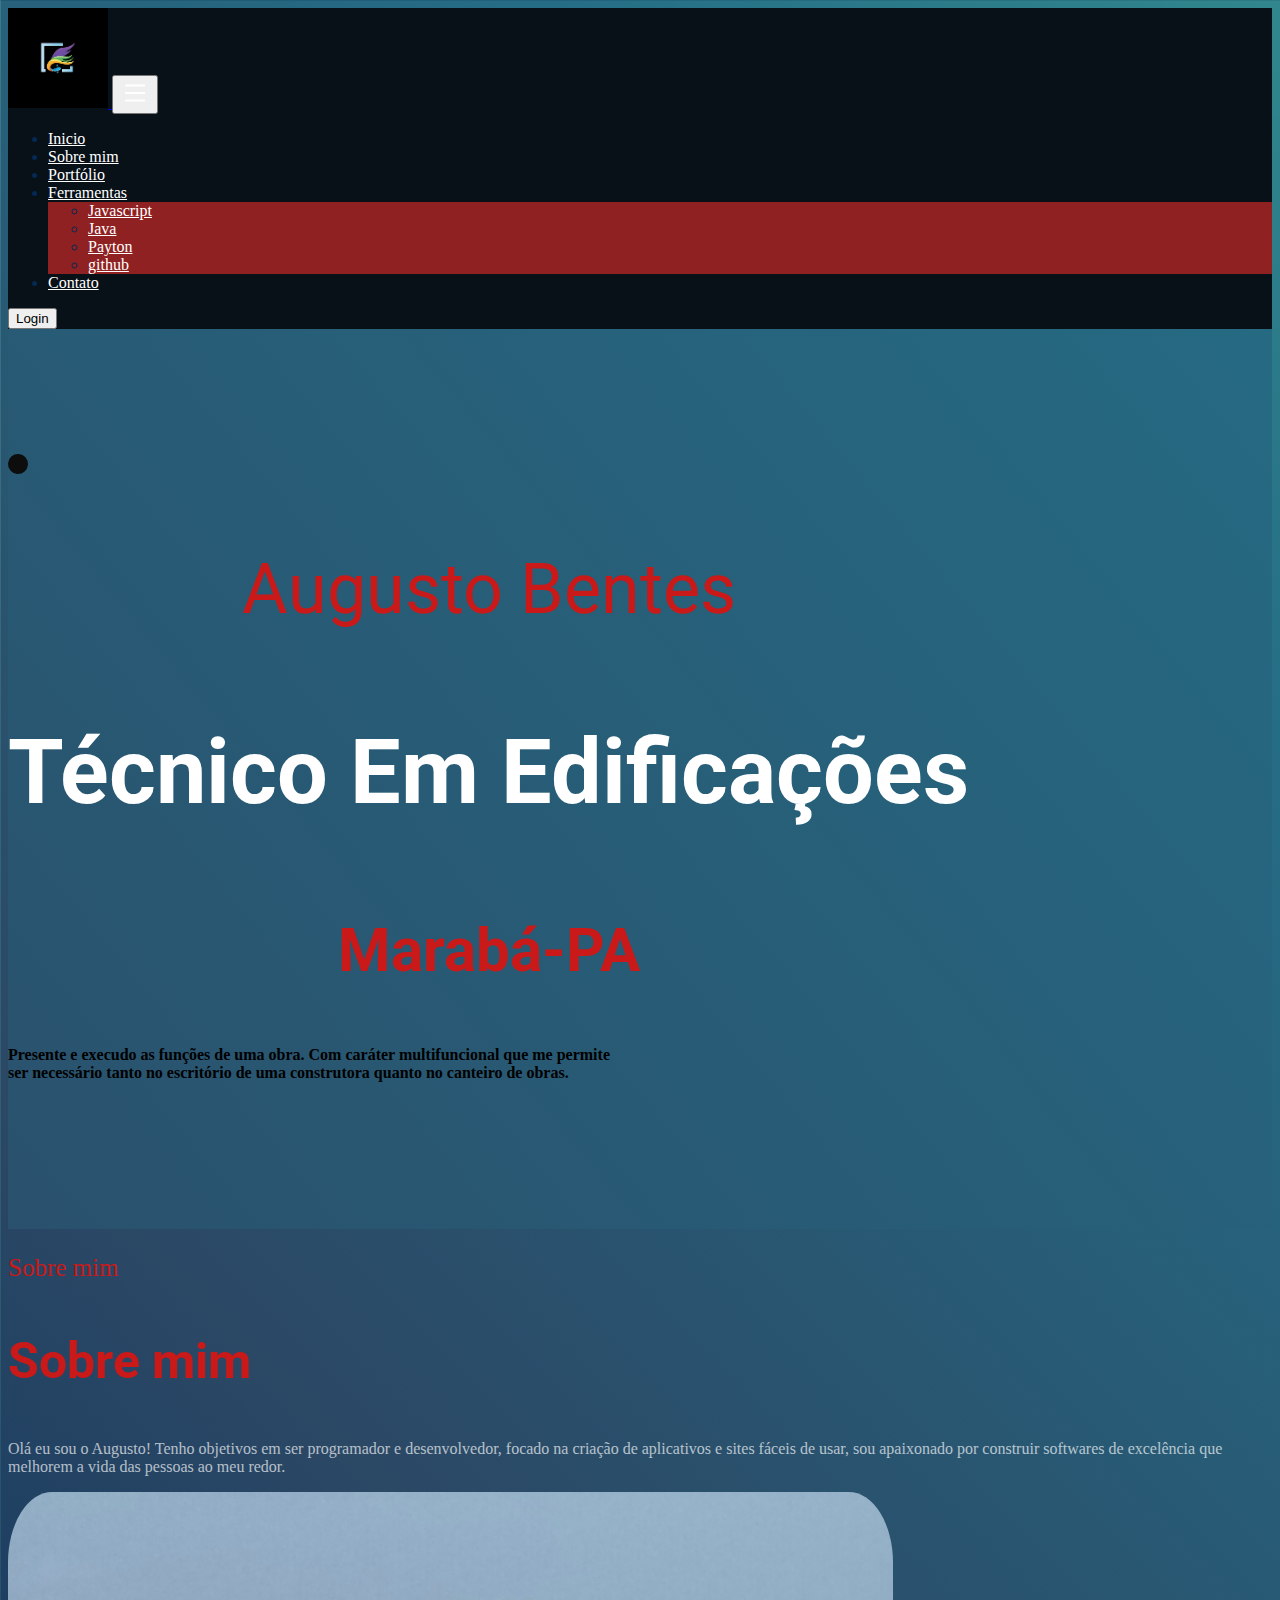
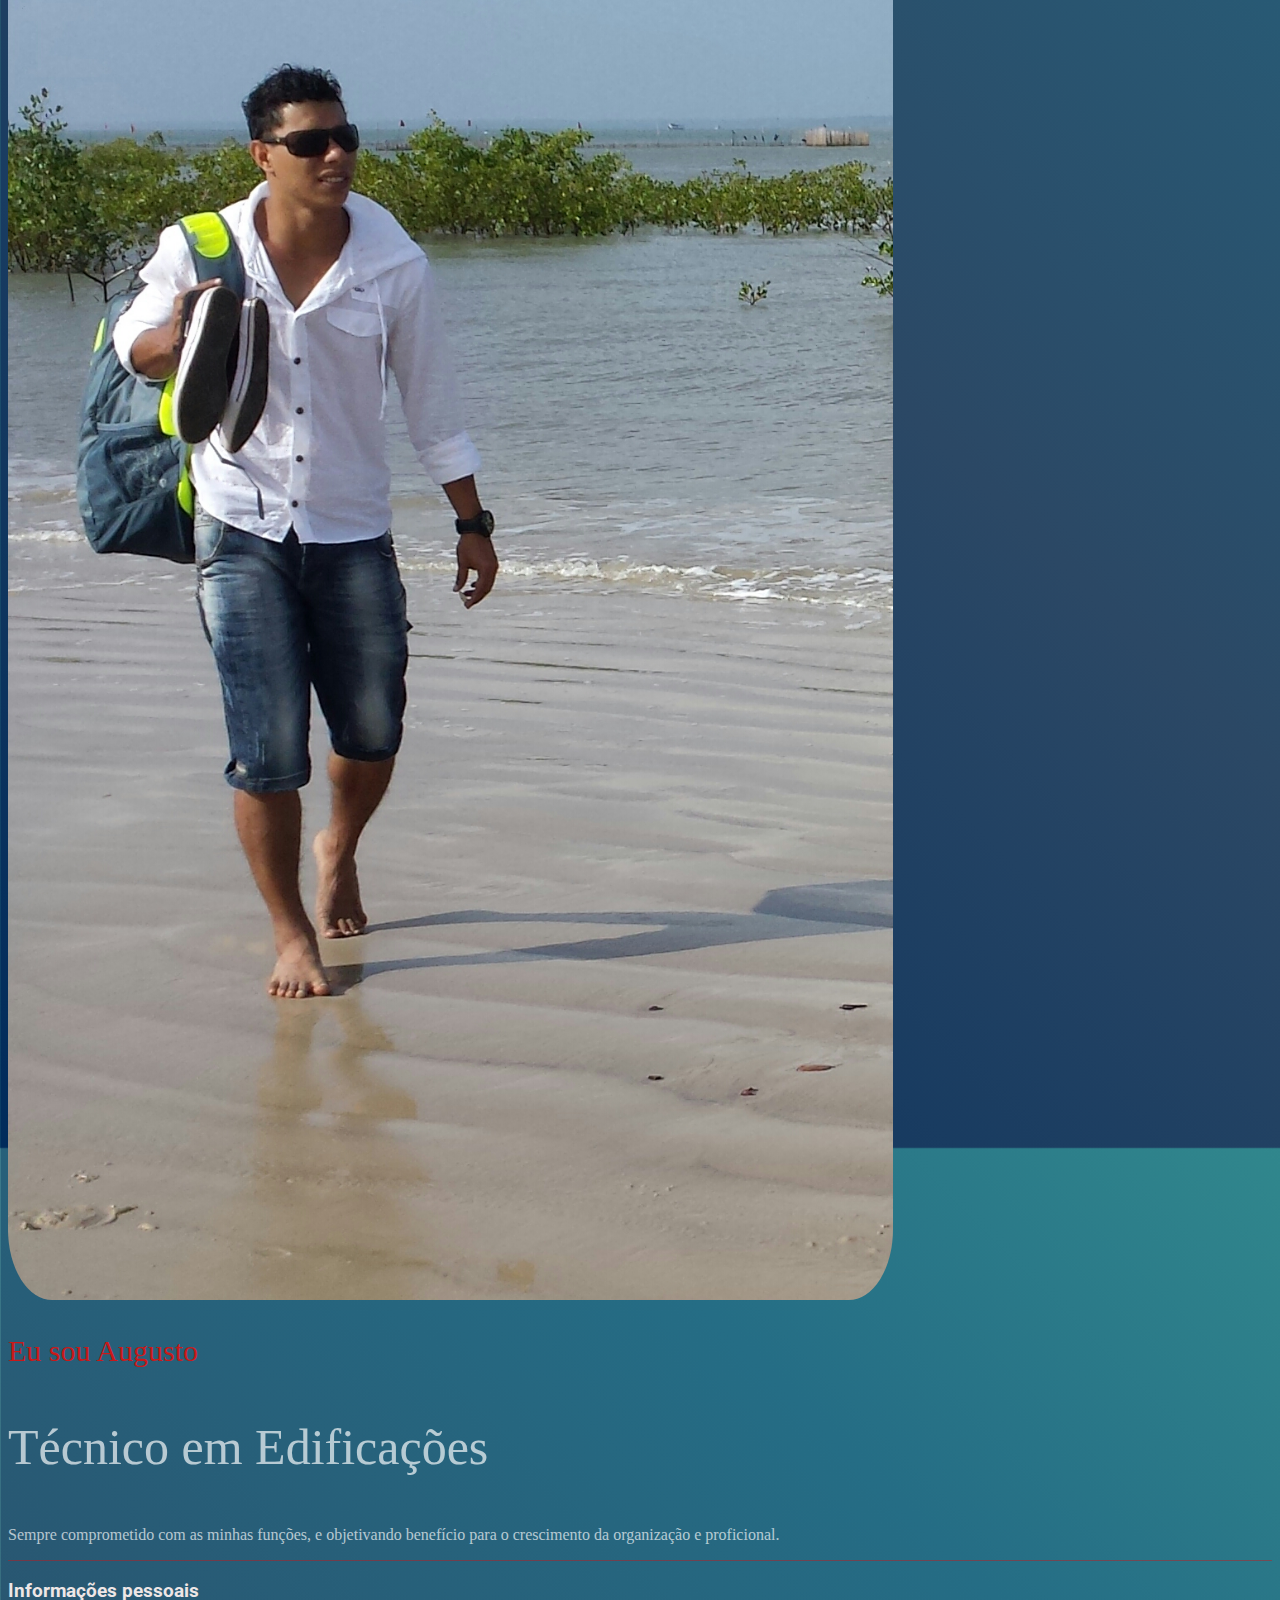
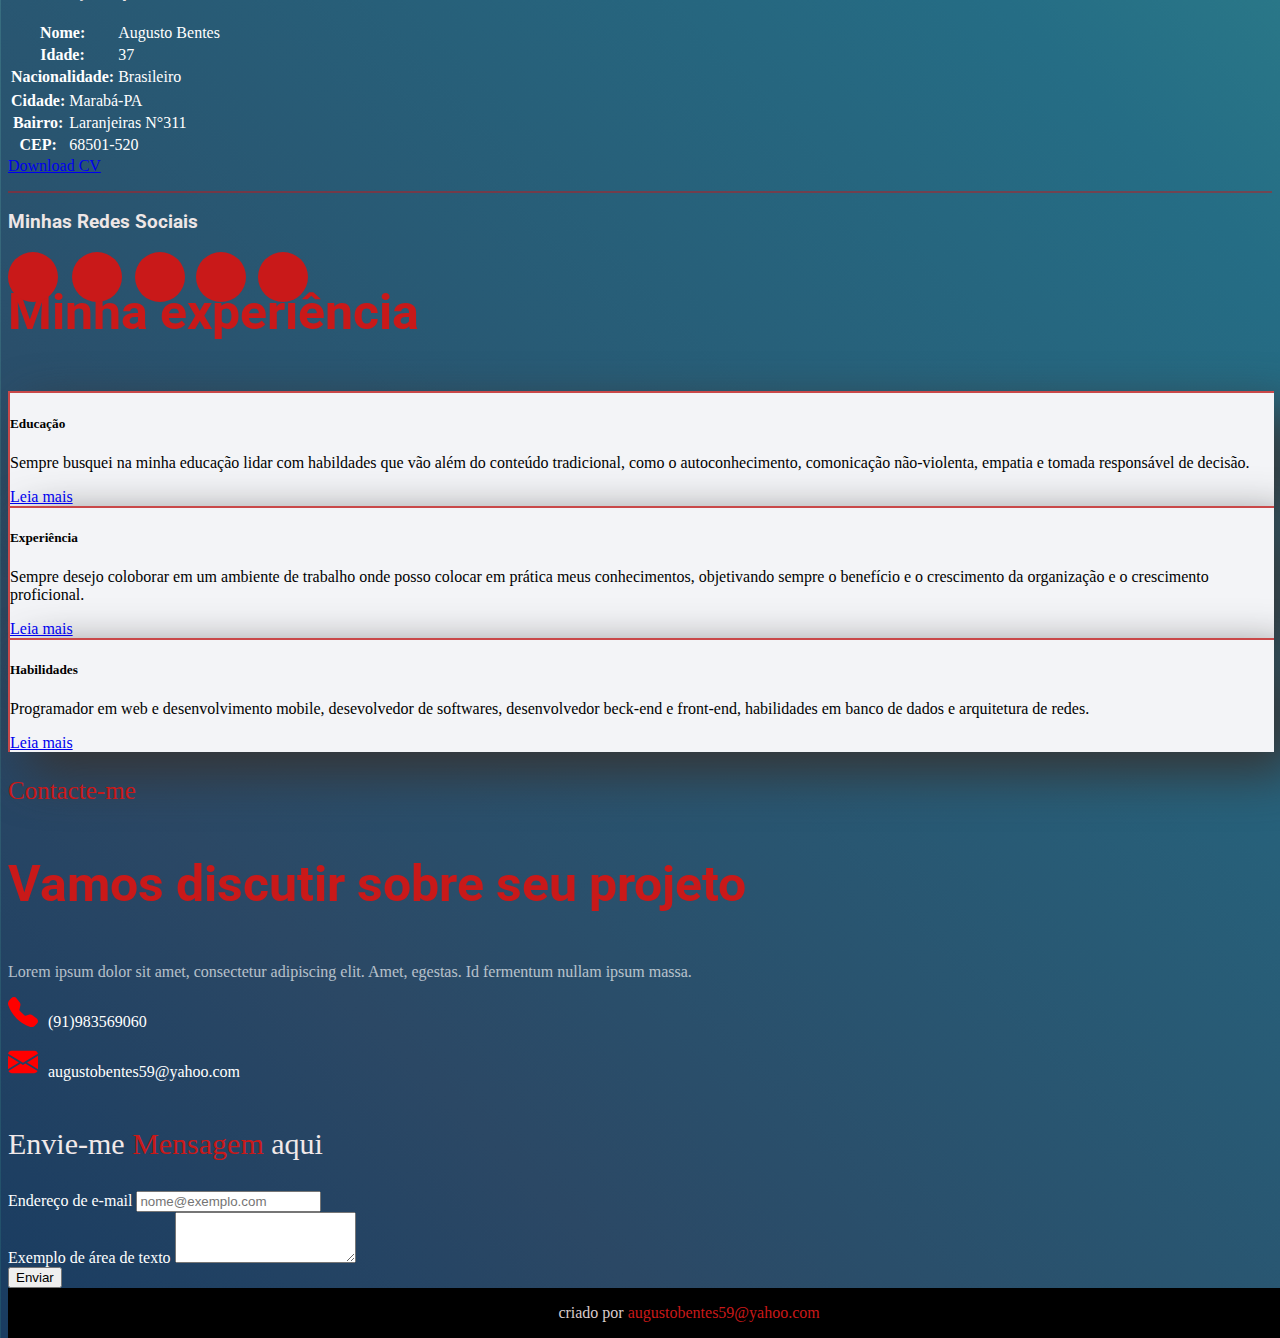
==== index.html @ 2810fa7a "adicionei" ====
<!DOCTYPE html>
<html lang="pt-br">
    <head>
          <!-- Metas obrigatórias -->
        <meta charset="utf-8">
        <meta http-equiv="X-UA-Compatible" content="IE=edge">
        <meta name="viewport" content="width=device-width, initial-scale=1">
  
        <!-- Bootstrap CSS -->
        <link href="https://cdn.jsdelivr.net/npm/bootstrap@5.0.2/dist/css/bootstrap.min.css" rel="stylesheet" integrity="sha384-EVSTQN3/azprG1Anm3QDgpJLIm9Nao0Yz1ztcQTwFspd3yD65VohhpuuCOmLASjC" crossorigin="anonymous">
        <link rel="preconnect" href="https://fonts.googleapis.com">
        <link rel="preconnect" href="https://fonts.gstatic.com" crossorigin>
        <link href="https://fonts.googleapis.com/css2?family=Roboto:wght@900&display=swap" rel="stylesheet">
        <link rel="stylesheet" href="./style.css">
        <title>Meu Portfólio!</title>
    </head>
  <body>
    <!-- barra de navegação -->
    <div class="row main-navbar">
        <div class="col-11 mx-auto">
            <nav class="navbar navbar-expand-lg navbar-light ">
                <div class="container-fluid">
                    <a class="navbar-brand" href="#">
                        <img src="./guppy.svg" alt="">
                    </a> 
                  <button class="navbar-toggler" type="button" data-bs-toggle="collapse" data-bs-target="#navbarSupportedContent" aria-controls="navbarSupportedContent" aria-expanded="false" aria-label="Toggle navigation">
                    <svg xmlns="http://www.w3.org/2000/svg" width="30" height="30" fill="#fff" class="bi bi-list" viewBox="0 0 16 16">
                        <path fill-rule="evenodd" d="M2.5 12a.5.5 0 0 1 .5-.5h10a.5.5 0 0 1 0 1H3a.5.5 0 0 1-.5-.5zm0-4a.5.5 0 0 1 .5-.5h10a.5.5 0 0 1 0 1H3a.5.5 0 0 1-.5-.5zm0-4a.5.5 0 0 1 .5-.5h10a.5.5 0 0 1 0 1H3a.5.5 0 0 1-.5-.5z"/>
                      </svg>
                  </button>
                  <div class="collapse navbar-collapse" id="navbarSupportedContent">
                    <ul class="navbar-nav me-auto mb-2 mb-lg-0">
                      <li class="nav-item">
                        <a class="nav-link active" aria-current="page" href="#">Inicio</a>
                      </li>
                      <li class="nav-item">
                        <a class="nav-link active" aria-current="page" href="#">Sobre mim</a>
                      </li>
                      <li class="nav-item">
                        <a class="nav-link active" aria-current="page" href="#">Portfólio</a>
                      </li>
                      
                      <li class="nav-item dropdown">
                        <a class="nav-link dropdown-toggle" href="#" id="navbarDropdown" role="button" data-bs-toggle="dropdown" aria-expanded="false">Ferramentas</a>

                        <ul class="dropdown-menu" aria-labelledby="navbarDropdown">
                          <li><a class="dropdown-item" href="#">Javascript</a></li>
                          <li><a class="dropdown-item" href="#">Java</a></li>
                          <li><a class="dropdown-item" href="#">Payton</a></li>
                          <li><a class="dropdown-item" href="#">github</a></li>
                        </ul>
                      </li>
                      <li class="nav-item">
                        <a class="nav-link " href="#" tabindex="-1" aria-disabled="true">Contato</a>
                      </li>
                    </ul>
                    <!--  -->
                    <button class="btn btn-danger">Login</button>
                    <!--  -->
                  </div>
                </div>
            </nav>
        </div>
    </div>

    <!-- barra de navegação -->

    <!-- controle deslizante -->
    
    <div class="row slider">
        <div class="col-10 mx-auto"> 
            <div class="row">
                <section class="col-md-4 slider-image">
                    <img src="./img.jpg" alt="">
                </section>
                <section class="col-md-8">
                    <p class="name">Augusto Bentes</p>
                    <h3 class="job">Técnico Em Edificações</h3>
                    <h3 class="location">Marabá-PA</h3>
                    <p class="description"><h4>Presente e execudo as funções de uma obra. Com caráter multifuncional que me  permite<br> ser necessário tanto no escritório de uma construtora quanto no canteiro de obras.</h4></p>
                </section>
            </div>
        </div>
    </div>
    <!-- controle deslizante -->

    <!-- sobre mim -->
    <div class="row aboutus mt-5">
        <div class="col-11 mx-auto" >
            <div class="row">
                <div class="col-md-6">
                    <p class="sm-title">Sobre mim</p>
                    <h3 class="lg-title">Sobre mim</h3>
                    <p class="text">Olá eu sou o Augusto! Tenho objetivos em ser programador e desenvolvedor, focado na criação de aplicativos e sites fáceis de usar, sou apaixonado por construir softwares de excelência que melhorem a vida das pessoas ao meu redor.</p>
                    
                </div>

            <!-- sobre mim -->
            </div>
            <div class="row">
                <div class="col-md-6">
                    <img  class="about-image" src="./augusto.jpg" alt="">
                </div>
                <div class="col-md-6">
                    <p class="a-name">Eu sou Augusto</p>
                    <p class="um-trabalho">Técnico em Edificações </p>
                        <p class="text">Sempre comprometido com as minhas funções, e objetivando benefício para o crescimento da organização e proficional.</p>

                        <div class="line"></div>
                    <section class="row mt-3">
                        <h3 class="p-i">Informações pessoais</h3>
                        <div class="col-md-6">
                            <table>
                                <tbody>
                                    <tr>
                                        <th>Nome:</th>
                                        <td>Augusto Bentes</td>
                                    </tr>
                                    <tr>
                                        <th>Idade:</th>
                                        <td>37</td>
                                    </tr>
                                    <tr>
                                        <th>Nacionalidade:</th>
                                        <td>Brasileiro</td>
                                    </tr>
                                </tbody>
                            </table>
                        </div>
                         <div class="col-md-6">
                            <table>
                                <tbody>
                                    <tr>
                                        <th>Cidade:</th>
                                        <td>Marabá-PA</td>
                                    </tr>
                                    <tr>
                                        <th>Bairro:</th>
                                        <td>Laranjeiras N°311</td>
                                    </tr>
                                    <tr>
                                        <th>CEP:</th>
                                        <td>68501-520</td>
                                    </tr>
                                </tbody>
                            </table>
                         </div>
                    </section>
                    <a button class="btn btn-danger mt-3" href="curriculo/AugustoBentes.pdf" target="_blank" rel="external">Download CV</button></a>
                    <p></p>
                    <div class="line-1"></div>
                    <p></p>
                    <h3 class="p-i">Minhas Redes Sociais</h3>
                    <p></p>
                    <div class="face">
                        <a href="https://www.facebook.com/augustobentes59@yahoo.com" target="_blank" rel="external"> <i class="fa-brands fa-facebook-f"></i></a>
                    </div>
                    <div class="ins">
                        <a href="https://instagram.com/augustobentesrock100" target="_blank" rel="external"><i class="fa-brands fa-instagram"></i></a>
                    </div>
                    <div class="In">
                        <a href="https://www.linkedin.com/in/augustobentes59" target="_blank" rel="external"><i class="fa-brands fa-linkedin-in"></i></a>
                    </div>
                    <div class="twi">
                        <a href="https://twitter.com/@Augustobentes2" target="_blank" rel="external"><i class="fa-brands fa-twitter"></i></a>
                    </div>
                    <div class="git">
                        <a href="https://github.com/Augustobentes" target="_blank" rel="external"><i class="fa-brands fa-github"></i></a>
                    </div>
                </div>
            </div>
        </div>
    </div>
    <!-- sobre mim -->


    <!-- experiência -->
    <div class="row exper mt-5">
        <div class="col-11 mx-auto">
            <div class="row">
                <h3 class="lg-title"> Minha experiência </h3>
                <!-- cartão -->
                <div class="col-md-4">
                    <div class="card" style="width: 100%;">
                        
                        <div class="card-body">
                          <h5 class="card-title">Educação</h5>
                          <p class="card-text"> Sempre busquei na minha educação lidar com habildades que vão além do conteúdo tradicional, como o autoconhecimento, comonicação não-violenta, empatia e tomada responsável de decisão.</p>
                          <a href="educação.html" target="_blank" rel="external" class="btn btn-danger">Leia mais</a>
                        </div>
                      </div>
                </div>
                <!-- cartão -->
                
                <!-- cartão-->
                <div class="col-md-4">
                    <div class="card" style="width: 100%;">
                        
                        <div class="card-body">
                          <h5 class="card-title">Experiência</h5>
                          <p class="card-text">Sempre desejo coloborar em um ambiente de trabalho onde posso colocar em prática meus conhecimentos, objetivando sempre o benefício e o crescimento da organização e o crescimento proficional.</p>
                          <a href="experiencia.html" target="_blank" rel="external"  class="btn btn-danger">Leia mais</a>
                        </div>
                      </div>
                </div>
                <!-- cartão -->
                <!-- cartão -->
                <div class="col-md-4">
                    <div class="card" style="width: 100%;">
                        
                        <div class="card-body">
                          <h5 class="card-title">Habilidades</h5>
                          <p class="card-text"> Programador em web e desenvolvimento mobile, desevolvedor de softwares, desenvolvedor beck-end e front-end, habilidades em banco de dados e arquitetura de redes.</p>
                          <a href="habilidades.html" target="_blank" rel="external" class="btn btn-danger">Leia mais</a>
                        </div>
                      </div>
                </div>
                <!-- cartão -->
            </div>
        </div>
    </div>
   <!-- experiência -->


   <!-- Fale comigo  -->
   <div class="row contact mt-5">
        <div class="col-11 mx-auto">
            <div class="row">
                <div class="col-md-6">
                    <p class="sm-title">Contacte-me</p>
                    <h3 class="lg-title">Vamos discutir sobre seu projeto</h3>
                    <p class="text">Lorem ipsum dolor sit amet, consectetur adipiscing elit. Amet, egestas. Id fermentum nullam ipsum massa.</p>
                    <section class="iconSection">
                        <div>
                            <svg xmlns="http://www.w3.org/2000/svg" width="30" height="30" fill="red" class="bi bi-telephone-fill" viewBox="0 0 16 16">
                                <path fill-rule="evenodd" d="M1.885.511a1.745 1.745 0 0 1 2.61.163L6.29 2.98c.329.423.445.974.315 1.494l-.547 2.19a.678.678 0 0 0 .178.643l2.457 2.457a.678.678 0 0 0 .644.178l2.189-.547a1.745 1.745 0 0 1 1.494.315l2.306 1.794c.829.645.905 1.87.163 2.611l-1.034 1.034c-.74.74-1.846 1.065-2.877.702a18.634 18.634 0 0 1-7.01-4.42 18.634 18.634 0 0 1-4.42-7.009c-.362-1.03-.037-2.137.703-2.877L1.885.511z"/>
                              </svg>
                        </div>
                        <p class="icon-text">(91)983569060</p>
                    </section>
                    <section class="iconSection">
                        <div>
                            <svg xmlns="http://www.w3.org/2000/svg" width="30" height="30" fill="red" class="bi bi-envelope-fill" viewBox="0 0 16 16">
                                <path d="M.05 3.555A2 2 0 0 1 2 2h12a2 2 0 0 1 1.95 1.555L8 8.414.05 3.555ZM0 4.697v7.104l5.803-3.558L0 4.697ZM6.761 8.83l-6.57 4.027A2 2 0 0 0 2 14h12a2 2 0 0 0 1.808-1.144l-6.57-4.027L8 9.586l-1.239-.757Zm3.436-.586L16 11.801V4.697l-5.803 3.546Z"/>
                              </svg>
                        </div>
                        <p class="icon-text">augustobentes59@yahoo.com</p>
                    </section>
                </div>
                <div class="col-md-6">
                    <p class="c-text">Envie-me <span> Mensagem</span> aqui</p>
                    <div class="mb-3 mt-3">
                        <label for="exampleFormControlInput1" class="form-label">Endereço de e-mail</label>
                        <input type="email" class="form-control" id="exampleFormControlInput1" placeholder="nome@exemplo.com">
                      </div>
                      <div class="mb-3">
                        <label for="exampleFormControlTextarea1" class="form-label">Exemplo de área de texto</label>
                        <textarea class="form-control" id="exampleFormControlTextarea1" rows="3"></textarea>
                      </div>
                      <button class="btn btn-danger"> Enviar </button>
                </div>
            </div>    
        </div>
   </div>
   <!-- Fale comigo -->


   <!-- Rodapé -->
   <div class="row footer">
       <a href="#"> criado por <span>augustobentes59@yahoo.com</span></a>
   </div>
   <!-- Rodapé -->
    <!-- JavaScript opcional; escolha um dos dois! -->

    <!-- Opção 1: Pacote Bootstrap com Popper -->
    <script src="https://cdn.jsdelivr.net/npm/bootstrap@5.0.2/dist/js/bootstrap.bundle.min.js" integrity="sha384-MrcW6ZMFYlzcLA8Nl+NtUVF0sA7MsXsP1UyJoMp4YLEuNSfAP+JcXn/tWtIaxVXM" crossorigin="anonymous"></script>

    <!-- Opção 2: Separe Popper e Bootstrap JS -->
    <!--
    <script src="https://cdn.jsdelivr.net/npm/@popperjs/core@2.9.2/dist/umd/popper.min.js" integrity="sha384-IQsoLXl5PILFhosVNubq5LC7Qb9DXgDA9i+tQ8Zj3iwWAwPtgFTxbJ8NT4GN1R8p" crossorigin="anonymous"></script>
    <script src="https://cdn.jsdelivr.net/npm/bootstrap@5.0.2/dist/js/bootstrap.min.js" integrity="sha384-cVKIPhGWiC2Al4u+LWgxfKTRIcfu0JTxR+EQDz/bgldoEyl4H0zUF0QKbrJ0EcQF" crossorigin="anonymous"></script>
    -->
    <script src="https://kit.fontawesome.com/f4ab8f2845.js" crossorigin="anonymous"></script>
  </body>
</html>
---- style.css ----
:root {
    --primary: #c91919;
    --secondary: #084177;
    --roboto:'Roboto', sans-serif;
    background: linear-gradient(45deg, #002B5B, #2B4865, #256D85, #3FA796, #8FE3CF);
    background-size: 300% 300%;
    animation: colors 10s ease infinite;
}

body {
    background-color: var(--secondary);
    height: 100vh;
    overflow-x: hidden;
}


.main-navbar {
    background-color: rgba(8, 8, 8, 0.856);
}

.navbar-brand img {
    width: 100px;
}

.nav-link {
    color: #fff !important;
}

.navbar-collapse {
    flex-grow: unset !important;
}

.dropdown-menu {
    background-color: rgba(167, 36, 36, 0.856);
    
}

.dropdown-item {
    color: #fff;
}

.slider-image img {
    width: 90%;
    border-radius: 50%;
    overflow: hidden;
    border: 10px solid #0e0d0d;
    transform: rotate(5deg);
}

.slider {
    background: linear-gradient(50deg, #002B5B, #2B4865, #256D85, #3FA796, #8FE3CF);
    background-size: 600% 600%;
    height: 100vh;
    display: flex;
    align-items: center;
    animation: colors 15s ease infinite;
}

@keyframes colors {
    0% {
      background-position: 0% 50% ;
    }

    50% {
        background-position: 100% 50% ;
    }

    100% {
        background-position: 0% 50% ;
    }
}
.name {
    font-size: 70px;
    font-family: var(--roboto);
    /* color: var(--primary); */
    text-align: center;
    color: #c91919;
}

.job {
    font-size: 90px;
    font-family: var(--roboto);
    text-align: center;
    color: #fff;
}

.location {
    font-size: 60px;
    font-family: var(--roboto);
    text-align: center;
    color: var(--primary)
}


.description {
    color: rgba(255, 255, 255, 0.733);
    text-align: center;
}

@media(max-width:767px) {
    .job{
        font-size: 40px !important ;
    }
    .location{
        font-size: 30px !important;
    }
}

/* about */

.sm-title {
    color: var(--primary);
    font-size: 25px;
}

.lg-title {
    color: #c91919;
    font-size: 50px;
    font-family: var(--roboto);
}

.text {
    color: rgba(255, 255, 255, 0.671);
}

.about-image {
    width: 70%;
    border-radius: 5%;
    overflow: hidden;
}

.a-name {
    color: #c91919;
    font-size: 30px;
}

.um-trabalho {
    color: rgba(255, 255, 255, 0.671);
    font-size: 50px;
}

.a-job {
    color: #fff;
    font-size: 25px;
}

.a-job span {
    color: var(--primary);
}

.line {
    width: 100%;
    height: 1px;
    background-color: rgba(218, 14, 14, 0.425);
}

.line-1 {
    width: 100%;
    height: 2px;
    background-color: rgba(218, 14, 14, 0.425);
}

table {
    color: #fff;
}

.p-i {
    font-family: var(--roboto);
    color: rgb(238, 230, 230);

}

.card {
   background: #f3f4f7; 
   border-top: 2px solid rgba(185, 10, 10, 0.733);
   border-left: 2px solid rgba(185, 10, 10, 0.733);
   box-shadow: 20px 20px 50px #363434;
   
}

.iconSection {
    display: flex;
}

.icon-text {
    color: #fff;
    margin-left: 10px;
}

.c-text {
    color: rgb(241, 233, 233);
    font-size: 30px;
}
.c-text span {
    color: var(--primary);
   
}

.form-label {
    color: #fff;
}

.footer {
    height: 50px;
    width: 100vw;
    background-color: black;
    display: flex;
    align-items: center;
}

.footer a {
    text-decoration: none;
    color: rgb(218, 204, 204);
    margin-left: 43%;
}
 .footer a span {
     color: var(--primary);
 }

 .face {
    position: absolute; 
    width: 20px;
    height: 20px;
    transform: translate(-50% -50%);
 }

 .face a {
    display: inline-flex;
    width: 50px;
    height: 50px;
    background: #c91919;
    color: white;
    margin: 0 0px;
    border-radius: 50%;
    justify-content: center;
    align-items: center;
    transition: .5s;
    font-size: 20px;
 }

 .face a:hover {
    background: #1c4ef1;
 }

 .face a i {
    transition: 00.4s all;
 }
 
 .face a:hover > i {
    transform: scale(1.6) rotate(25deg);
 }

 .ins {
    position: absolute; 
    width: 20px;
    height: 20px;
    transform: translate(-50% -50%);
 }

.ins a {
    display: inline-flex;
    width: 50px;
    height: 50px;
    background: #c91919;
    color: white;
    margin: 0 64px;
    border-radius: 50%;
    justify-content: center;
    align-items: center;
    transition: .5s;
}

.ins a:hover {
    background: linear-gradient(#c61cf1, #780894, #c91919, #d3640a);
 }

.ins a i {
    transition: 00.4s all;
 }

.ins a:hover > i {
    transform: scale(1.6) rotate(25deg);
 }

.In {
    position: absolute; 
    width: 20px;
    height: 20px;
    transform: translate(-50% -50%);
 }

.In a {
    display: inline-flex;
    width: 50px;
    height: 50px;
    background: #c91919;
    color: white;
    margin: 0 127px;
    border-radius: 50%;
    justify-content: center;
    align-items: center;
    transition: .5s;
}

.In a:hover {
    background: #1c4ef1;
 }

.In a i {
    transition: 00.4s all;
 }

.In a:hover > i {
    transform: scale(1.6) rotate(25deg);
 }

.twi {
    position: absolute; 
    width: 20px;
    height: 20px;
    transform: translate(-50% -50%);
 }

.twi a {
    display: inline-flex;
    width: 50px;
    height: 50px;
    background: #c91919;
    color: white;
    margin: 0 188px;
    border-radius: 50%;
    justify-content: center;
    align-items: center;
    transition: .5s;
}

.twi a:hover {
    background: #1c4ef1;
 }

 .twi a i {
    transition: 00.4s all;
 }

.twi a:hover > i {    
    transform: scale(1.6) rotate(25deg);
 }

 .git {
    position: absolute; 
    width: 20px;
    height: 20px;
    transform: translate(-50% -50%);
 }
 .git a {
    display: inline-flex;
    width: 50px;
    height: 50px;
    background: #c91919;
    color: white;
    margin: 0 250px;
    border-radius: 50%;
    justify-content: center;
    align-items: center;
    transition: .5s;
    font-size: 20px;
 }

 .git a:hover {
    background: #18181a;
 }

 .git a i {
    transition: 00.4s all;
 }
 
 .git a:hover > i {
    transform: scale(1.6) rotate(25deg);
 }

 .btn-dark {
    background: #c91919;
 }

.navbar{
    color: #042953;
}

.jumbotron-heading{
    color: #c91919;
    font-size: 50px;
    
}
.mb-0{
    font-size: 50px; 
    text-align: center;
}
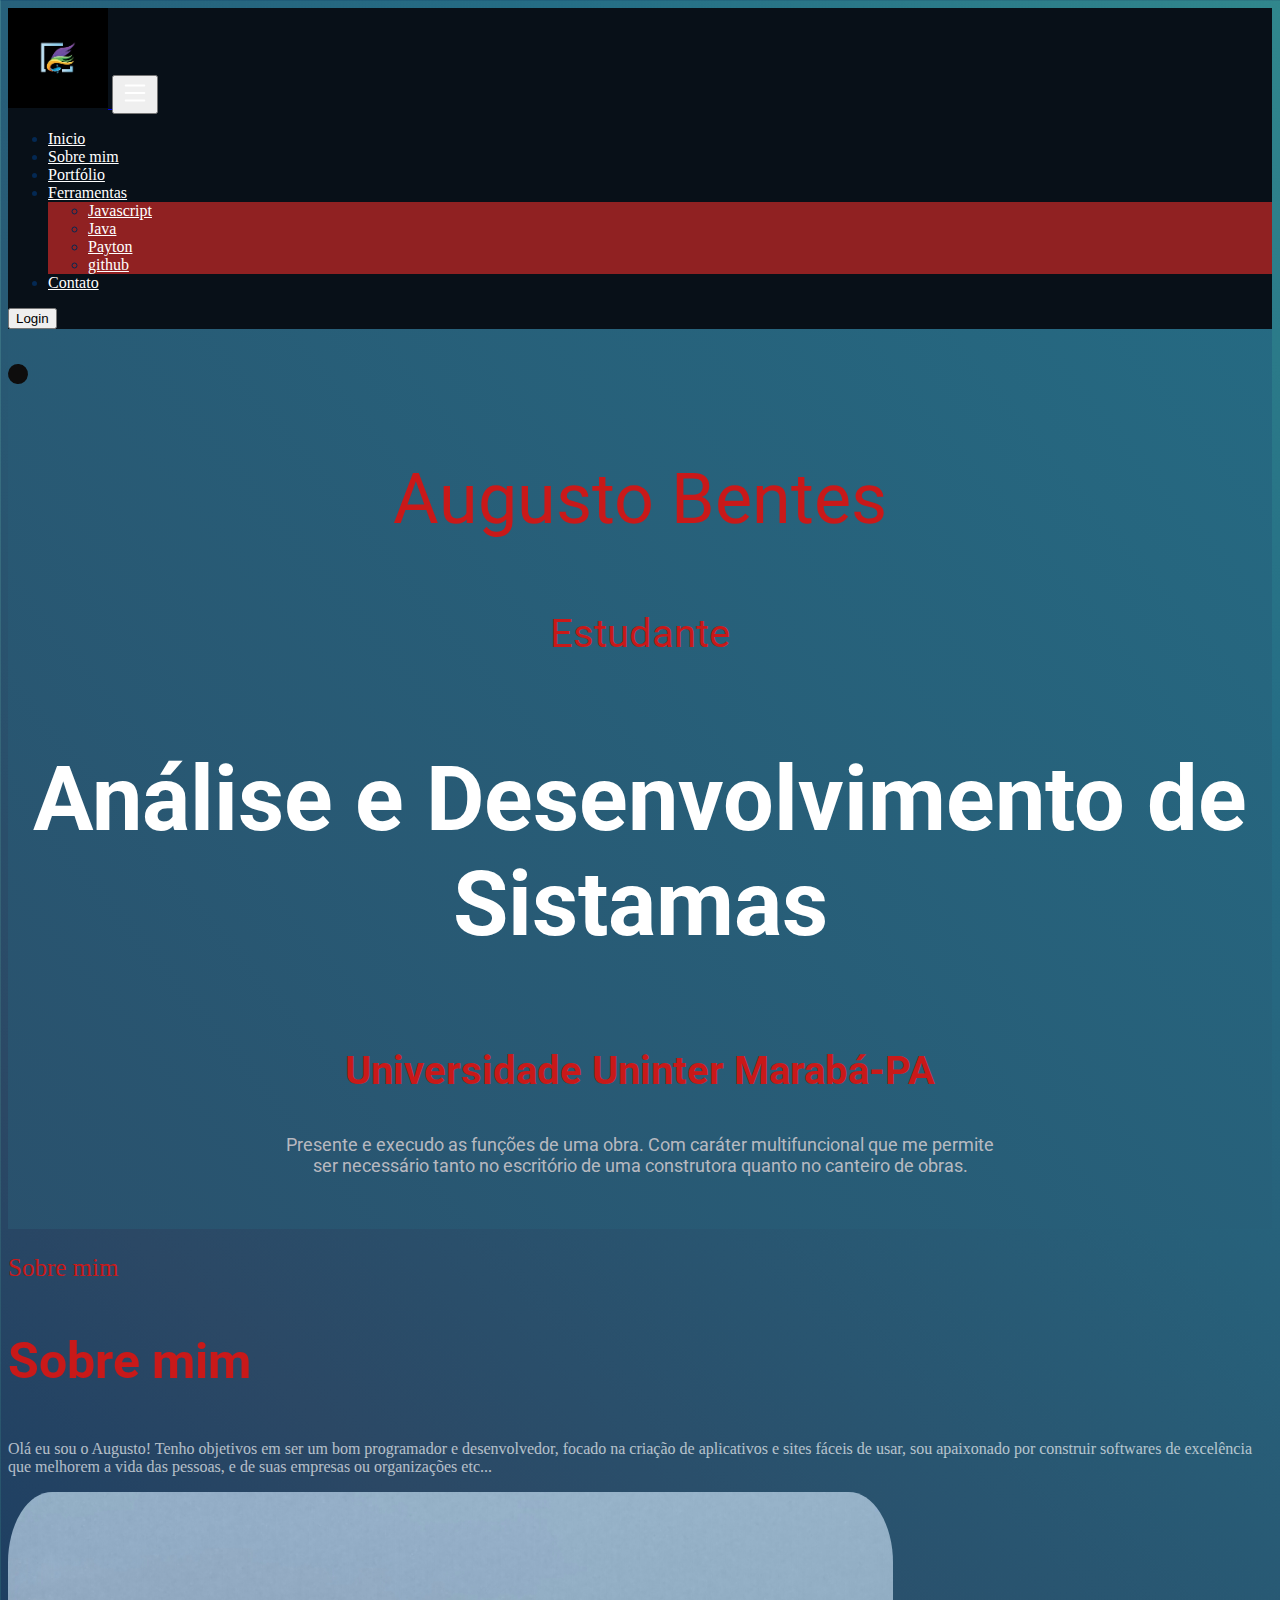
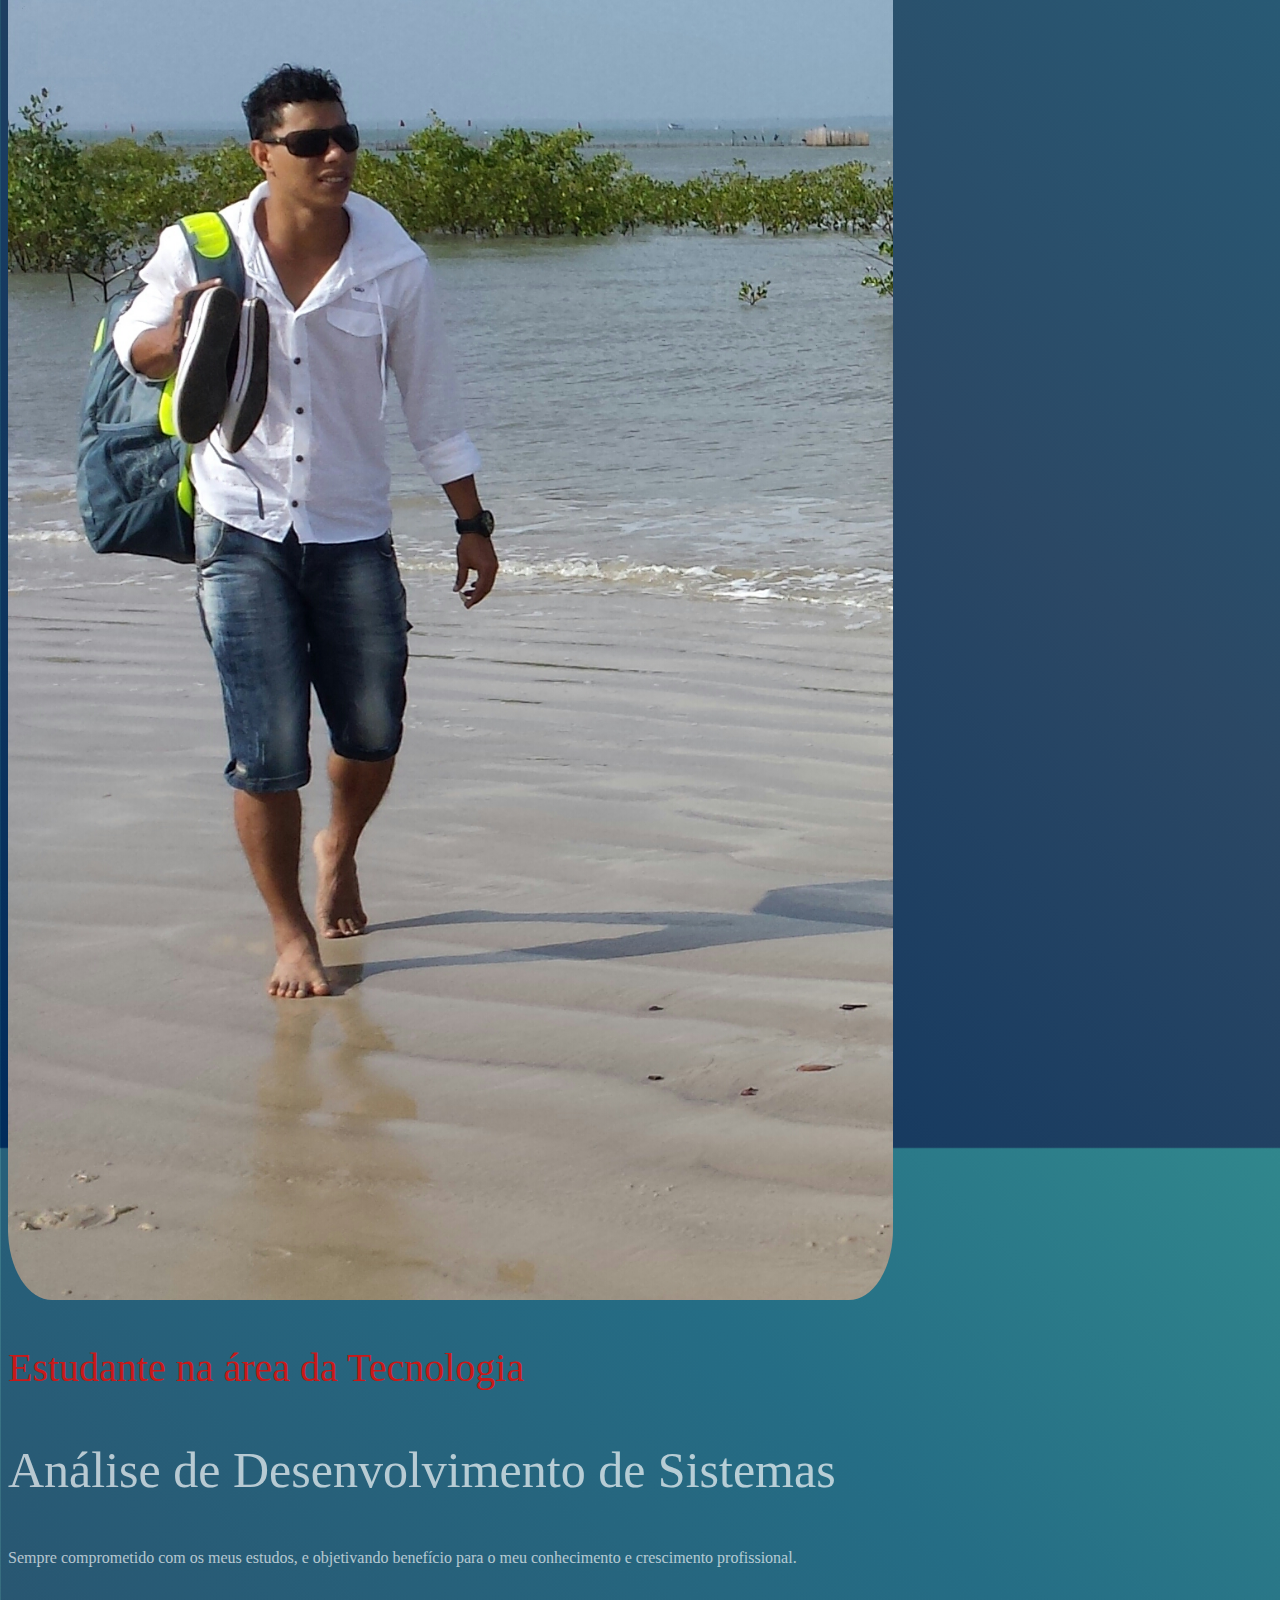
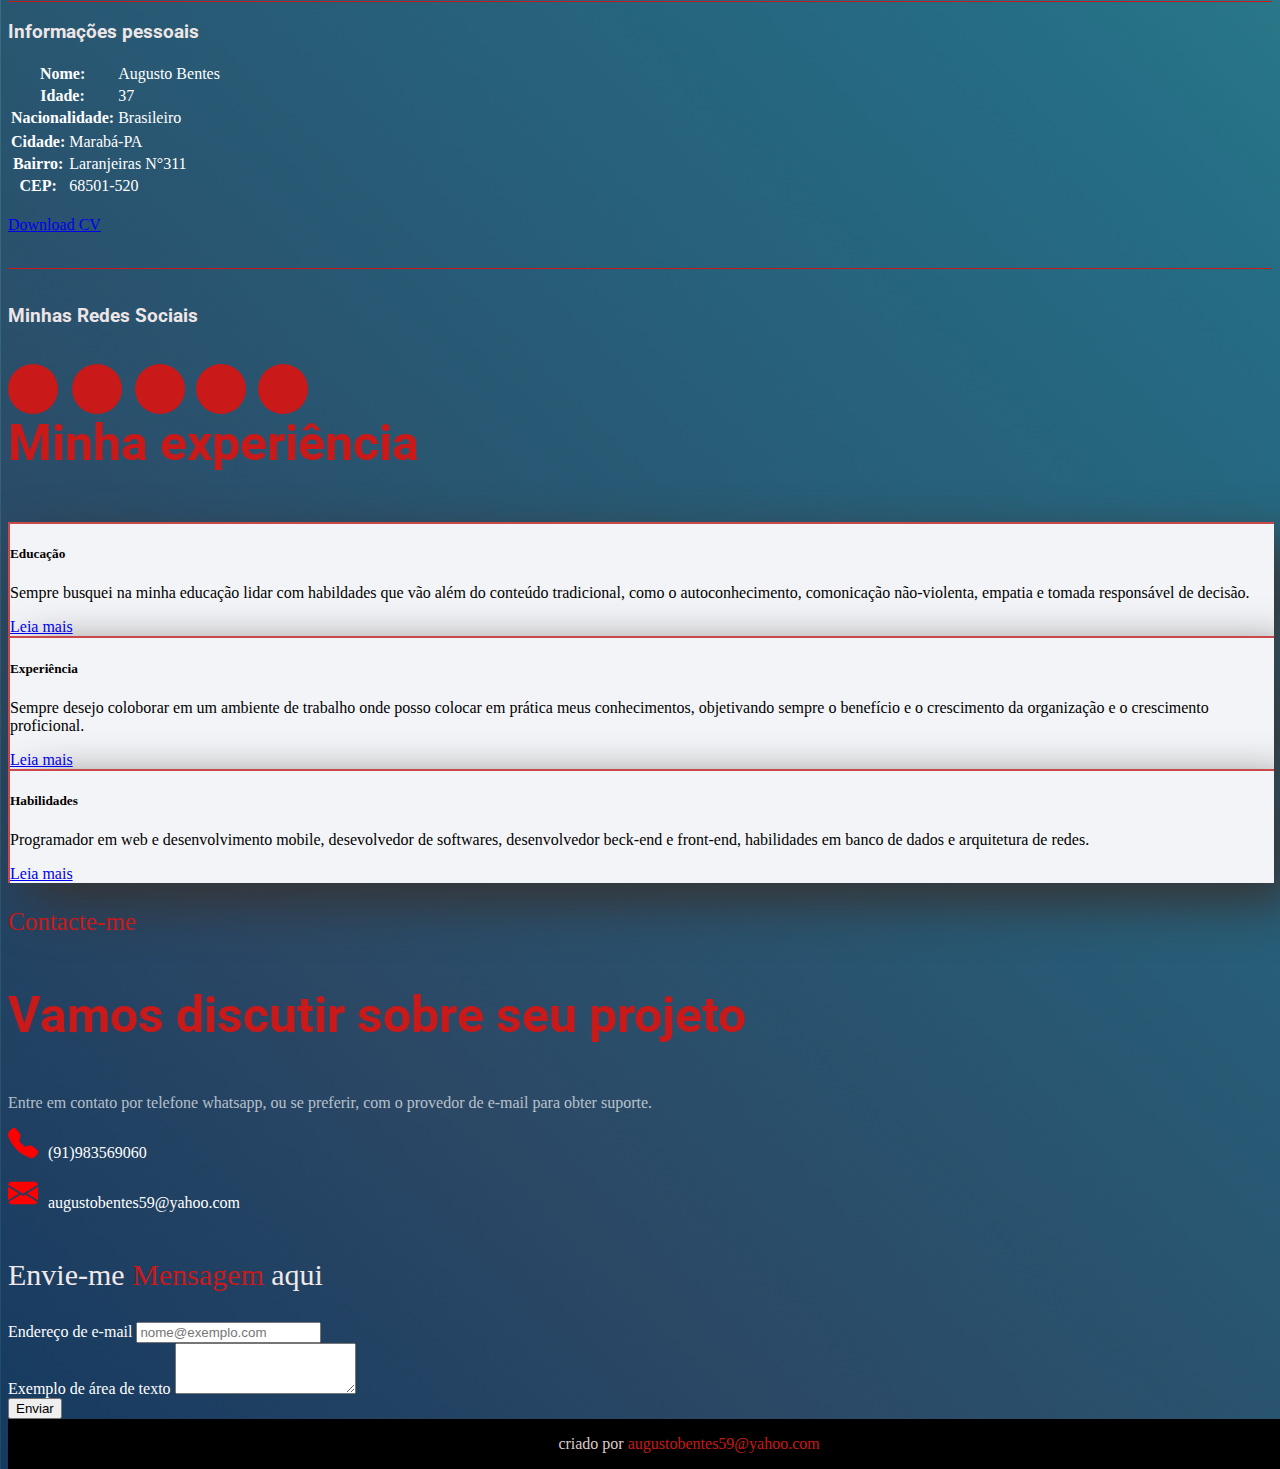
==== commit 2333a6a7: "concluir" ====
--- a/index.html
+++ b/index.html
@@ -21,7 +21,7 @@
             <nav class="navbar navbar-expand-lg navbar-light ">
                 <div class="container-fluid">
                     <a class="navbar-brand" href="#">
-                        <img src="./guppy.svg" alt="">
+                        <img src="./guppy.svg" alt="#">
                     </a> 
                   <button class="navbar-toggler" type="button" data-bs-toggle="collapse" data-bs-target="#navbarSupportedContent" aria-controls="navbarSupportedContent" aria-expanded="false" aria-label="Toggle navigation">
                     <svg xmlns="http://www.w3.org/2000/svg" width="30" height="30" fill="#fff" class="bi bi-list" viewBox="0 0 16 16">
@@ -75,9 +75,10 @@
                 </section>
                 <section class="col-md-8">
                     <p class="name">Augusto Bentes</p>
-                    <h3 class="job">Técnico Em Edificações</h3>
-                    <h3 class="location">Marabá-PA</h3>
-                    <p class="description"><h4>Presente e execudo as funções de uma obra. Com caráter multifuncional que me  permite<br> ser necessário tanto no escritório de uma construtora quanto no canteiro de obras.</h4></p>
+                    <p class="name-1">Estudante</p>
+                    <h3 class="job">Análise e Desenvolvimento de Sistamas</h3>
+                    <h3 class="location">Universidade Uninter Marabá-PA</h3>
+                    <p class="description">Presente e execudo as funções de uma obra. Com caráter multifuncional que me  permite<br> ser necessário tanto no escritório de uma construtora quanto no canteiro de obras.</p>
                 </section>
             </div>
         </div>
@@ -91,7 +92,7 @@
                 <div class="col-md-6">
                     <p class="sm-title">Sobre mim</p>
                     <h3 class="lg-title">Sobre mim</h3>
-                    <p class="text">Olá eu sou o Augusto! Tenho objetivos em ser programador e desenvolvedor, focado na criação de aplicativos e sites fáceis de usar, sou apaixonado por construir softwares de excelência que melhorem a vida das pessoas ao meu redor.</p>
+                    <p class="text">Olá eu sou o Augusto! Tenho objetivos em ser um bom programador e desenvolvedor, focado na criação de aplicativos e sites fáceis de usar, sou apaixonado por construir softwares de excelência que melhorem a vida das pessoas, e de suas empresas ou organizações etc...</p>
                     
                 </div>
 
@@ -102,10 +103,10 @@
                     <img  class="about-image" src="./augusto.jpg" alt="">
                 </div>
                 <div class="col-md-6">
-                    <p class="a-name">Eu sou Augusto</p>
-                    <p class="um-trabalho">Técnico em Edificações </p>
-                        <p class="text">Sempre comprometido com as minhas funções, e objetivando benefício para o crescimento da organização e proficional.</p>
-
+                    <p class="a-name">Estudante na área da Tecnologia</p>
+                    <p class="um-trabalho">Análise de Desenvolvimento de Sistemas </p>
+                        <p class="text">Sempre comprometido com os meus estudos, e objetivando benefício para o meu conhecimento e crescimento profissional.</p>
+                        <br>
                         <div class="line"></div>
                     <section class="row mt-3">
                         <h3 class="p-i">Informações pessoais</h3>
@@ -146,12 +147,14 @@
                             </table>
                          </div>
                     </section>
+                    <br>
                     <a button class="btn btn-danger mt-3" href="curriculo/AugustoBentes.pdf" target="_blank" rel="external">Download CV</button></a>
                     <p></p>
+                    <br>
                     <div class="line-1"></div>
-                    <p></p>
+                    <br>
                     <h3 class="p-i">Minhas Redes Sociais</h3>
-                    <p></p>
+                    <br>
                     <div class="face">
                         <a href="https://www.facebook.com/augustobentes59@yahoo.com" target="_blank" rel="external"> <i class="fa-brands fa-facebook-f"></i></a>
                     </div>
@@ -229,7 +232,7 @@
                 <div class="col-md-6">
                     <p class="sm-title">Contacte-me</p>
                     <h3 class="lg-title">Vamos discutir sobre seu projeto</h3>
-                    <p class="text">Lorem ipsum dolor sit amet, consectetur adipiscing elit. Amet, egestas. Id fermentum nullam ipsum massa.</p>
+                    <p class="text">Entre em contato por telefone whatsapp, ou se preferir, com o provedor de e-mail para obter suporte.</p>
                     <section class="iconSection">
                         <div>
                             <svg xmlns="http://www.w3.org/2000/svg" width="30" height="30" fill="red" class="bi bi-telephone-fill" viewBox="0 0 16 16">
@@ -237,7 +240,7 @@
                               </svg>
                         </div>
                         <p class="icon-text">(91)983569060</p>
-                    </section>
+                    </section> 
                     <section class="iconSection">
                         <div>
                             <svg xmlns="http://www.w3.org/2000/svg" width="30" height="30" fill="red" class="bi bi-envelope-fill" viewBox="0 0 16 16">
@@ -246,6 +249,9 @@
                         </div>
                         <p class="icon-text">augustobentes59@yahoo.com</p>
                     </section>
+                    <div class="wht">
+                    <i class="fa-brands fa-whatsapp"></i>
+                </div>               
                 </div>
                 <div class="col-md-6">
                     <p class="c-text">Envie-me <span> Mensagem</span> aqui</p>
@@ -257,7 +263,8 @@
                         <label for="exampleFormControlTextarea1" class="form-label">Exemplo de área de texto</label>
                         <textarea class="form-control" id="exampleFormControlTextarea1" rows="3"></textarea>
                       </div>
-                      <button class="btn btn-danger"> Enviar </button>
+                      <button class="btn btn-danger"> Enviar </button></div>
+    
                 </div>
             </div>    
         </div>
--- a/style.css
+++ b/style.css
@@ -72,10 +72,18 @@
 .name {
     font-size: 70px;
     font-family: var(--roboto);
-    /* color: var(--primary); */
-    text-align: center;
-    color: #c91919;
-}
+    color: var(--primary);
+    text-align: center;
+    color: #c91919;
+}
+
+.name-1 {
+    font-size: 40px;
+    font-family: var(--roboto);
+    text-align: center;
+    color: #c91919;
+}
+
 
 .job {
     font-size: 90px;
@@ -85,15 +93,17 @@
 }
 
 .location {
-    font-size: 60px;
-    font-family: var(--roboto);
-    text-align: center;
-    color: var(--primary)
+    font-size: 40px;
+    font-family: var(--roboto);
+    text-align: center;
+    color: #c91919;
 }
 
 
 .description {
-    color: rgba(255, 255, 255, 0.733);
+    font-size: 18px;
+    font-family: var(--roboto);
+    color: rgba(238, 223, 223, 0.733);
     text-align: center;
 }
 
@@ -131,7 +141,7 @@
 
 .a-name {
     color: #c91919;
-    font-size: 30px;
+    font-size: 40px;
 }
 
 .um-trabalho {
@@ -151,13 +161,13 @@
 .line {
     width: 100%;
     height: 1px;
-    background-color: rgba(218, 14, 14, 0.425);
+    background-color: #c91919;
 }
 
 .line-1 {
     width: 100%;
-    height: 2px;
-    background-color: rgba(218, 14, 14, 0.425);
+    height: 1px;
+    background-color: #c91919;
 }
 
 table {
@@ -395,3 +405,11 @@
     font-size: 50px; 
     text-align: center;
 }
+
+.wht {
+    position: absolute; 
+    top: 284.5%;
+    margin: 0 1px;   
+    font-size: 35px;
+    color: #c91919;
+}
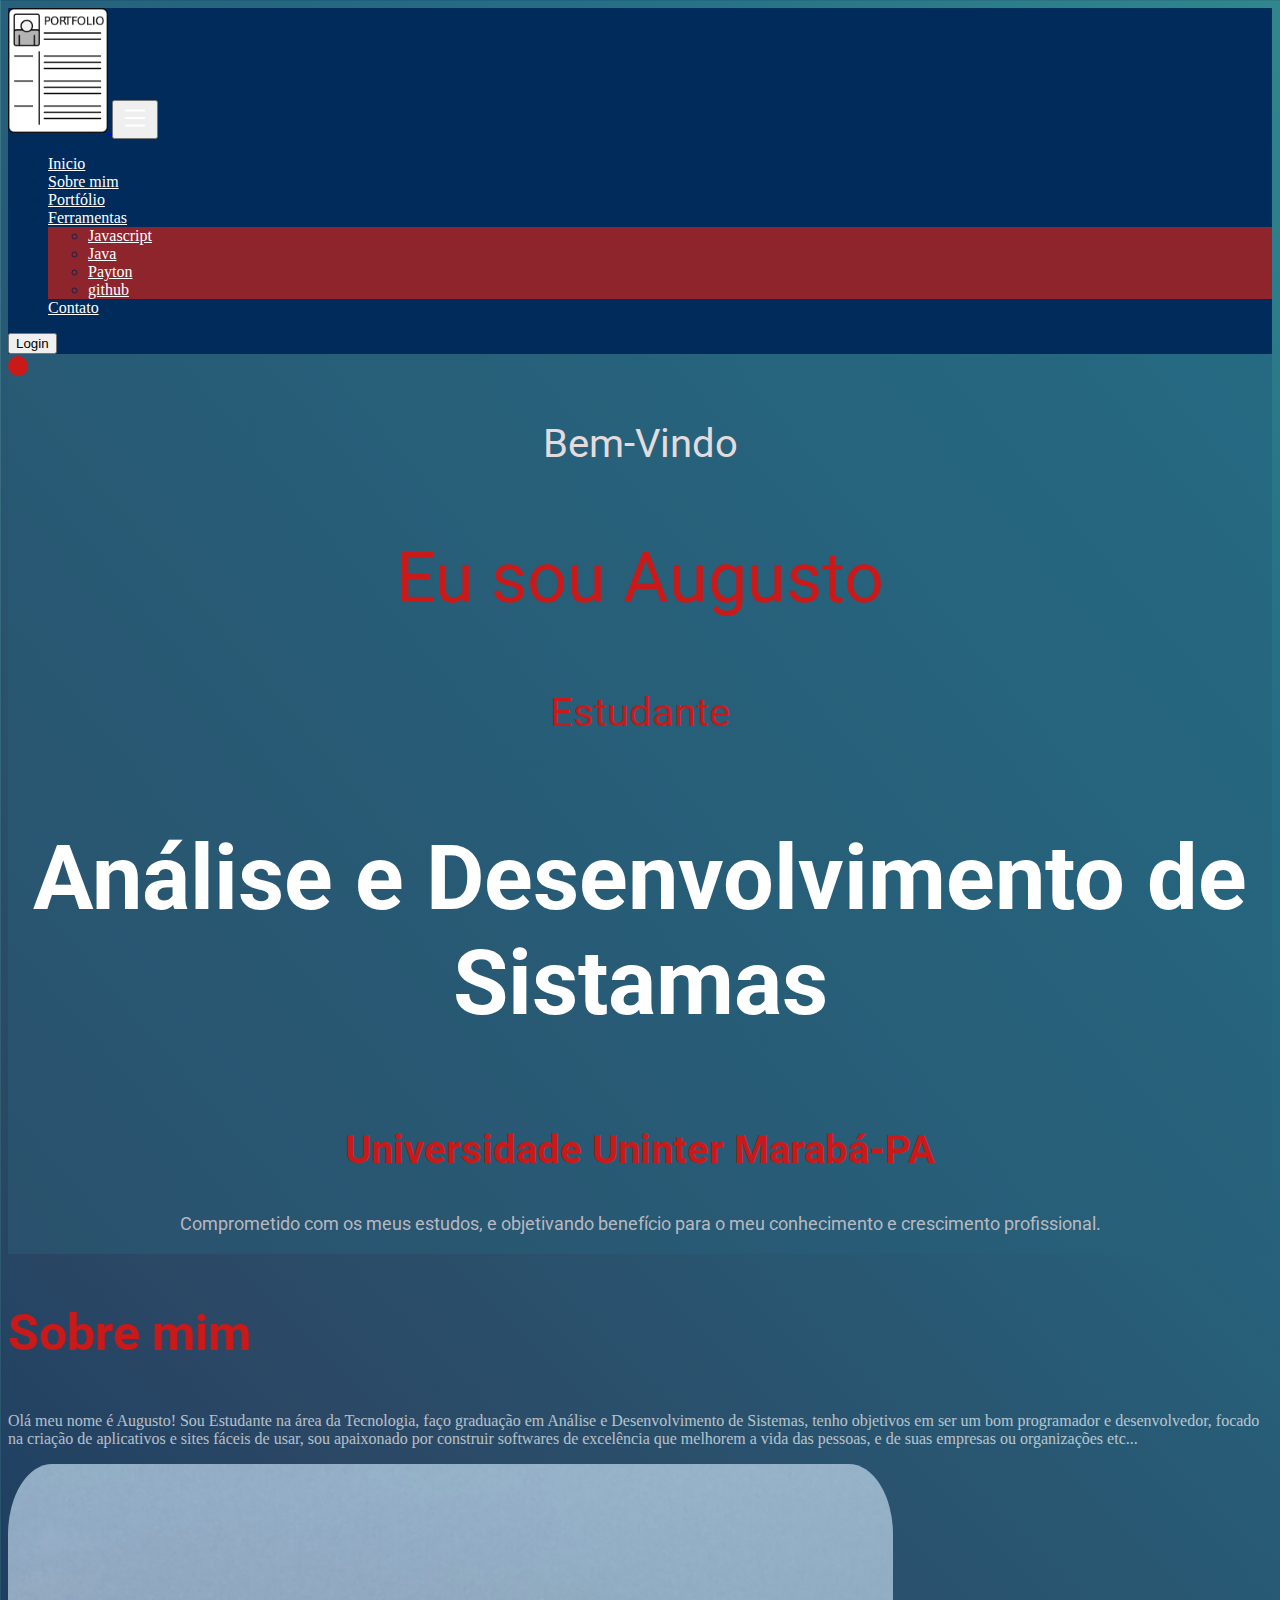
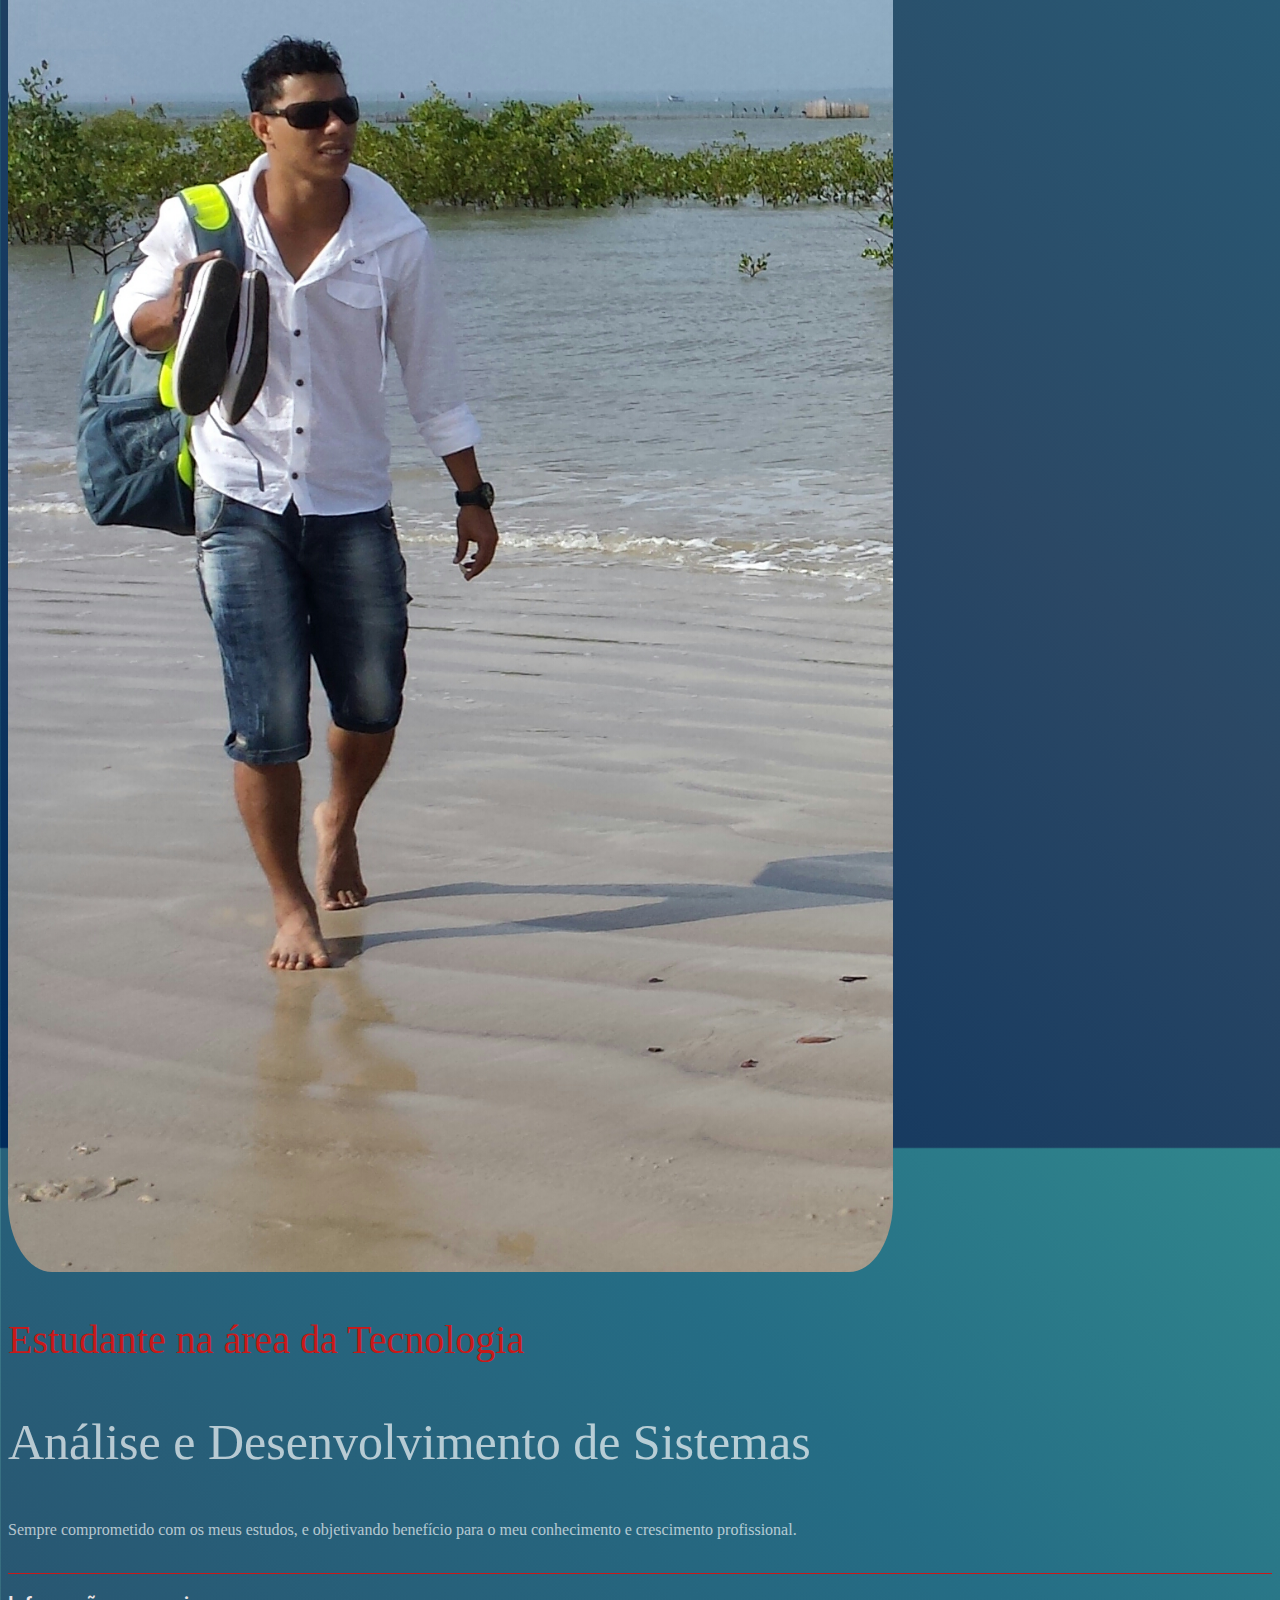
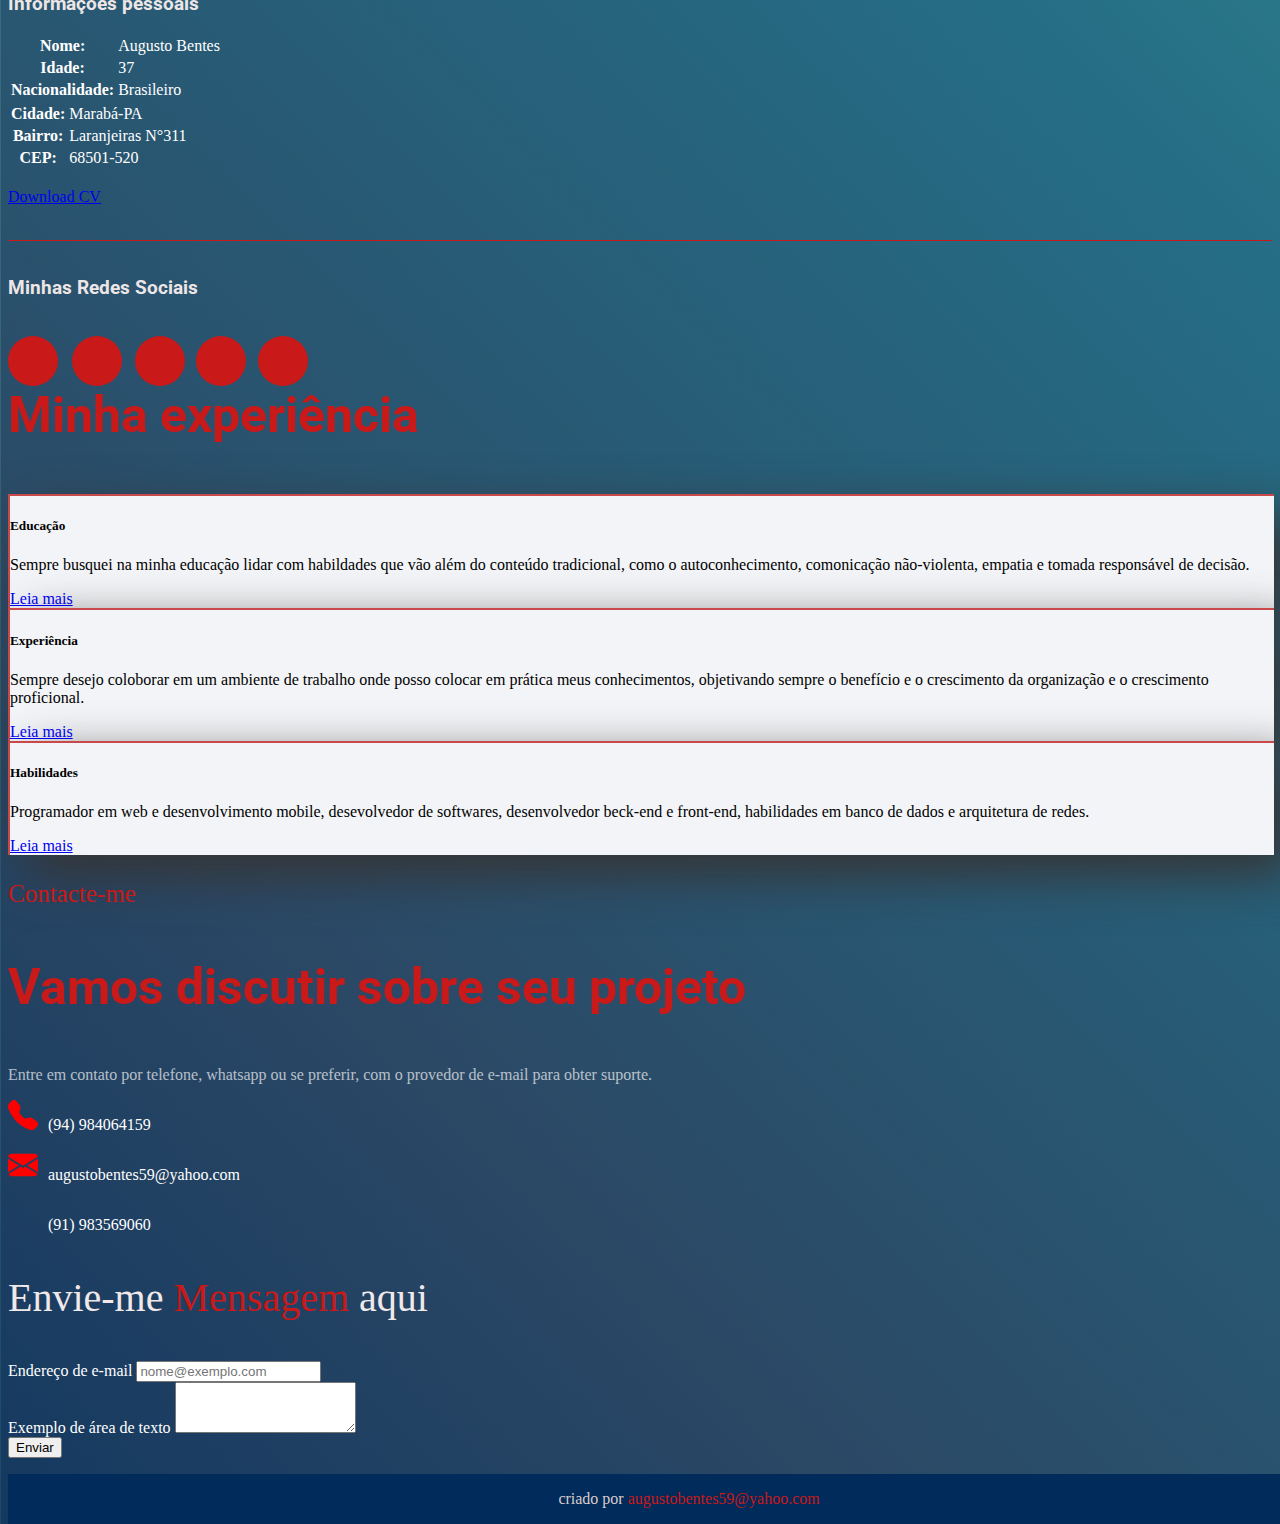
==== commit b2660141: "adicionei mais alteração" ====
--- a/index.html
+++ b/index.html
@@ -21,7 +21,7 @@
             <nav class="navbar navbar-expand-lg navbar-light ">
                 <div class="container-fluid">
                     <a class="navbar-brand" href="#">
-                        <img src="./guppy.svg" alt="#">
+                        <img src="./portfolio.png" alt="#">
                     </a> 
                   <button class="navbar-toggler" type="button" data-bs-toggle="collapse" data-bs-target="#navbarSupportedContent" aria-controls="navbarSupportedContent" aria-expanded="false" aria-label="Toggle navigation">
                     <svg xmlns="http://www.w3.org/2000/svg" width="30" height="30" fill="#fff" class="bi bi-list" viewBox="0 0 16 16">
@@ -31,7 +31,7 @@
                   <div class="collapse navbar-collapse" id="navbarSupportedContent">
                     <ul class="navbar-nav me-auto mb-2 mb-lg-0">
                       <li class="nav-item">
-                        <a class="nav-link active" aria-current="page" href="#">Inicio</a>
+                        <a class="nav-link active" aria-current="page" href="#inicio">Inicio</a>
                       </li>
                       <li class="nav-item">
                         <a class="nav-link active" aria-current="page" href="#">Sobre mim</a>
@@ -74,25 +74,25 @@
                     <img src="./img.jpg" alt="">
                 </section>
                 <section class="col-md-8">
-                    <p class="name">Augusto Bentes</p>
+                    <p class="name-2">Bem-Vindo</p>
+                    <p class="name">Eu sou Augusto</p>
                     <p class="name-1">Estudante</p>
                     <h3 class="job">Análise e Desenvolvimento de Sistamas</h3>
                     <h3 class="location">Universidade Uninter Marabá-PA</h3>
-                    <p class="description">Presente e execudo as funções de uma obra. Com caráter multifuncional que me  permite<br> ser necessário tanto no escritório de uma construtora quanto no canteiro de obras.</p>
+                    <p class="description">Comprometido com os meus estudos, e objetivando benefício para o meu conhecimento e crescimento profissional.</p>
                 </section>
             </div>
         </div>
     </div>
     <!-- controle deslizante -->
-
+   
     <!-- sobre mim -->
     <div class="row aboutus mt-5">
         <div class="col-11 mx-auto" >
             <div class="row">
                 <div class="col-md-6">
-                    <p class="sm-title">Sobre mim</p>
                     <h3 class="lg-title">Sobre mim</h3>
-                    <p class="text">Olá eu sou o Augusto! Tenho objetivos em ser um bom programador e desenvolvedor, focado na criação de aplicativos e sites fáceis de usar, sou apaixonado por construir softwares de excelência que melhorem a vida das pessoas, e de suas empresas ou organizações etc...</p>
+                    <p class="text">Olá meu nome é Augusto! Sou Estudante na área da Tecnologia, faço graduação em Análise e Desenvolvimento de Sistemas, tenho objetivos em ser um bom programador e desenvolvedor, focado na criação de aplicativos e sites fáceis de usar, sou apaixonado por construir softwares de excelência que melhorem a vida das pessoas, e de suas empresas ou organizações etc...</p>
                     
                 </div>
 
@@ -104,7 +104,7 @@
                 </div>
                 <div class="col-md-6">
                     <p class="a-name">Estudante na área da Tecnologia</p>
-                    <p class="um-trabalho">Análise de Desenvolvimento de Sistemas </p>
+                    <p class="um-trabalho">Análise e Desenvolvimento de Sistemas </p>
                         <p class="text">Sempre comprometido com os meus estudos, e objetivando benefício para o meu conhecimento e crescimento profissional.</p>
                         <br>
                         <div class="line"></div>
@@ -147,6 +147,7 @@
                             </table>
                          </div>
                     </section>
+                    
                     <br>
                     <a button class="btn btn-danger mt-3" href="curriculo/AugustoBentes.pdf" target="_blank" rel="external">Download CV</button></a>
                     <p></p>
@@ -175,13 +176,13 @@
         </div>
     </div>
     <!-- sobre mim -->
-
-
+    
     <!-- experiência -->
     <div class="row exper mt-5">
         <div class="col-11 mx-auto">
             <div class="row">
                 <h3 class="lg-title"> Minha experiência </h3>
+                <p></p>
                 <!-- cartão -->
                 <div class="col-md-4">
                     <div class="card" style="width: 100%;">
@@ -232,14 +233,14 @@
                 <div class="col-md-6">
                     <p class="sm-title">Contacte-me</p>
                     <h3 class="lg-title">Vamos discutir sobre seu projeto</h3>
-                    <p class="text">Entre em contato por telefone whatsapp, ou se preferir, com o provedor de e-mail para obter suporte.</p>
+                    <p class="text">Entre em contato por telefone, whatsapp ou se preferir, com o provedor de e-mail para obter suporte.</p>
                     <section class="iconSection">
                         <div>
                             <svg xmlns="http://www.w3.org/2000/svg" width="30" height="30" fill="red" class="bi bi-telephone-fill" viewBox="0 0 16 16">
                                 <path fill-rule="evenodd" d="M1.885.511a1.745 1.745 0 0 1 2.61.163L6.29 2.98c.329.423.445.974.315 1.494l-.547 2.19a.678.678 0 0 0 .178.643l2.457 2.457a.678.678 0 0 0 .644.178l2.189-.547a1.745 1.745 0 0 1 1.494.315l2.306 1.794c.829.645.905 1.87.163 2.611l-1.034 1.034c-.74.74-1.846 1.065-2.877.702a18.634 18.634 0 0 1-7.01-4.42 18.634 18.634 0 0 1-4.42-7.009c-.362-1.03-.037-2.137.703-2.877L1.885.511z"/>
                               </svg>
                         </div>
-                        <p class="icon-text">(91)983569060</p>
+                        <p class="icon-text">(94) 984064159</p>
                     </section> 
                     <section class="iconSection">
                         <div>
@@ -251,7 +252,10 @@
                     </section>
                     <div class="wht">
                     <i class="fa-brands fa-whatsapp"></i>
-                </div>               
+                </div> 
+                <div class="icon-text-1">
+                        <p class="icon-text">(91) 983569060</p> 
+                    </div>                    
                 </div>
                 <div class="col-md-6">
                     <p class="c-text">Envie-me <span> Mensagem</span> aqui</p>
@@ -264,6 +268,7 @@
                         <textarea class="form-control" id="exampleFormControlTextarea1" rows="3"></textarea>
                       </div>
                       <button class="btn btn-danger"> Enviar </button></div>
+                      <p></p>
     
                 </div>
             </div>    
--- a/style.css
+++ b/style.css
@@ -15,7 +15,7 @@
 
 
 .main-navbar {
-    background-color: rgba(8, 8, 8, 0.856);
+    background-color: #002B5B;
 }
 
 .navbar-brand img {
@@ -43,7 +43,7 @@
     width: 90%;
     border-radius: 50%;
     overflow: hidden;
-    border: 10px solid #0e0d0d;
+    border: 10px solid #c91919;
     transform: rotate(5deg);
 }
 
@@ -84,6 +84,12 @@
     color: #c91919;
 }
 
+.name-2 {
+    font-size: 40px;
+    font-family: var(--roboto);
+    text-align: center;
+    color: #e4dcdc;
+}
 
 .job {
     font-size: 90px;
@@ -197,9 +203,14 @@
     margin-left: 10px;
 }
 
+.icon-text-1 {
+    color: #fff;
+    margin-left: 30px;
+}
+
 .c-text {
     color: rgb(241, 233, 233);
-    font-size: 30px;
+    font-size: 40px;
 }
 .c-text span {
     color: var(--primary);
@@ -213,7 +224,7 @@
 .footer {
     height: 50px;
     width: 100vw;
-    background-color: black;
+    background-color: #002B5B;
     display: flex;
     align-items: center;
 }
@@ -408,8 +419,8 @@
 
 .wht {
     position: absolute; 
-    top: 284.5%;
-    margin: 0 1px;   
+    left: 4.6%; 
+    margin: -9px;   
     font-size: 35px;
     color: #c91919;
 }
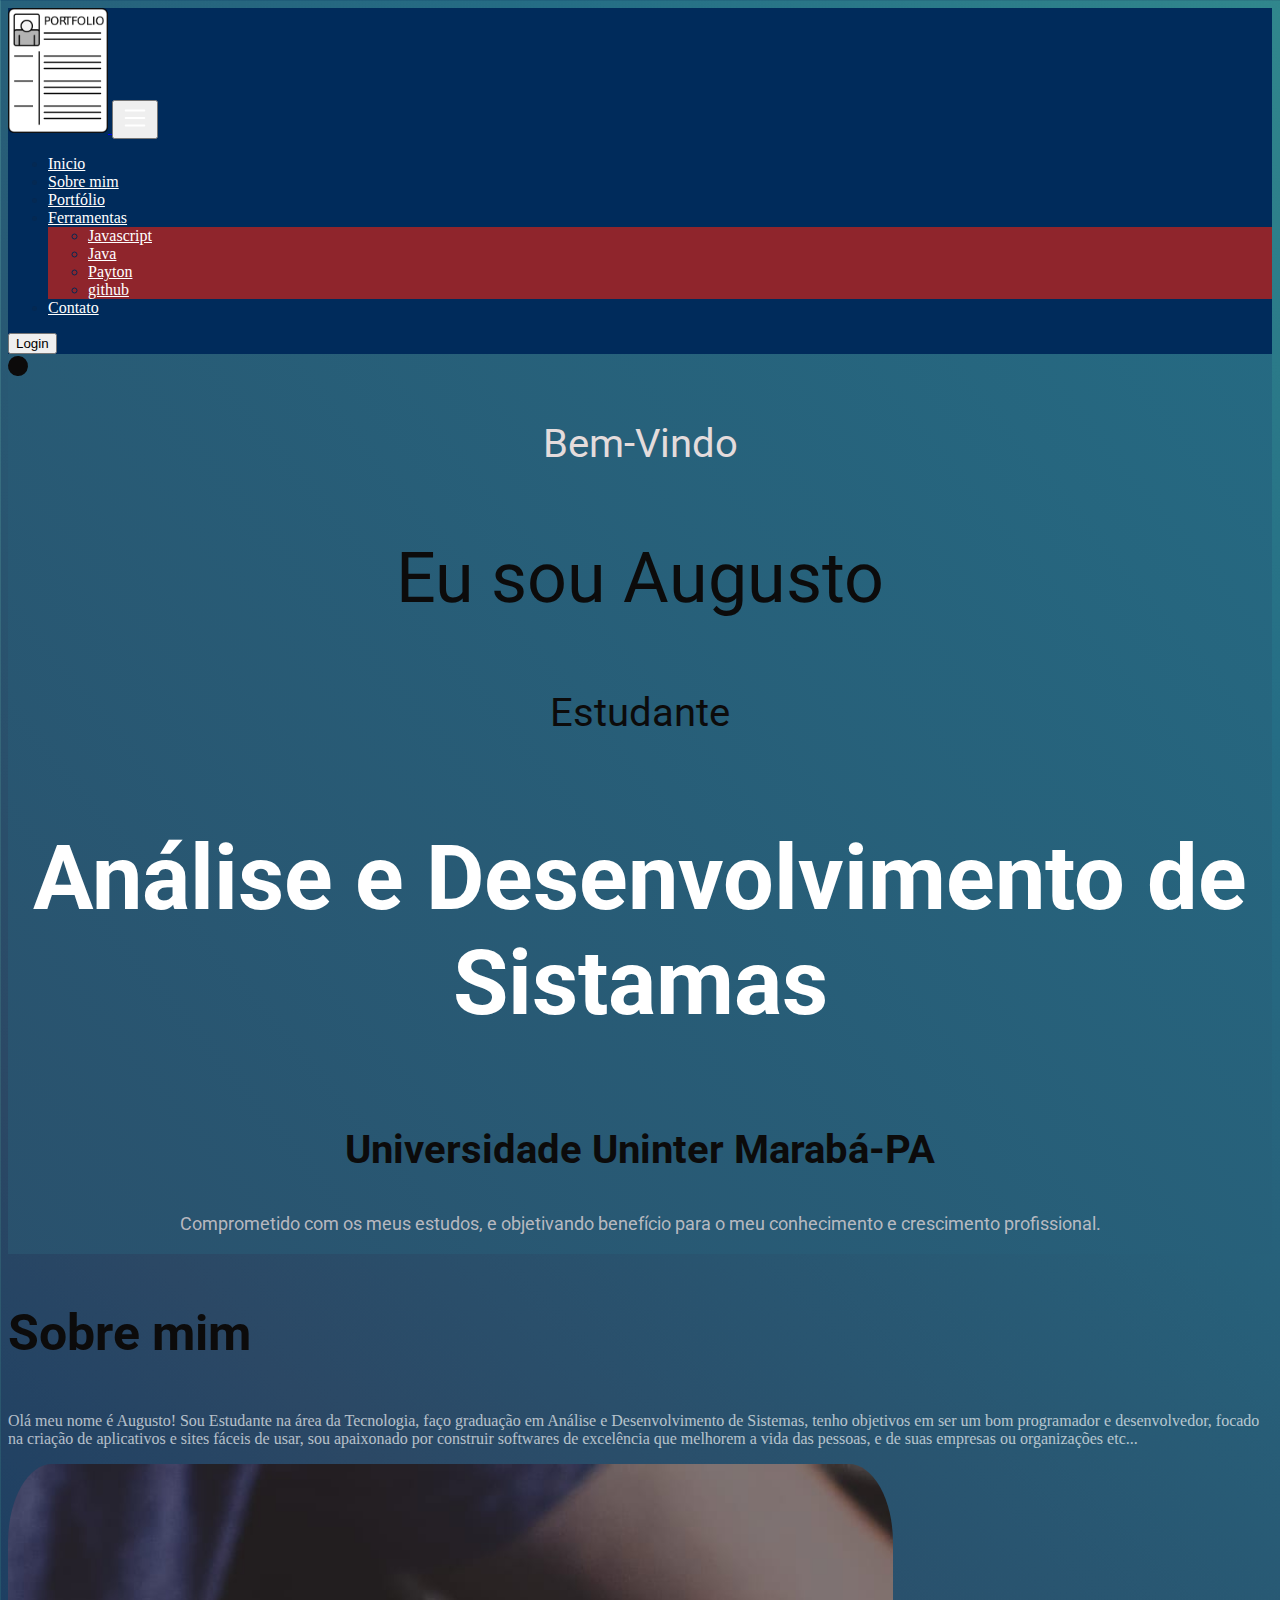
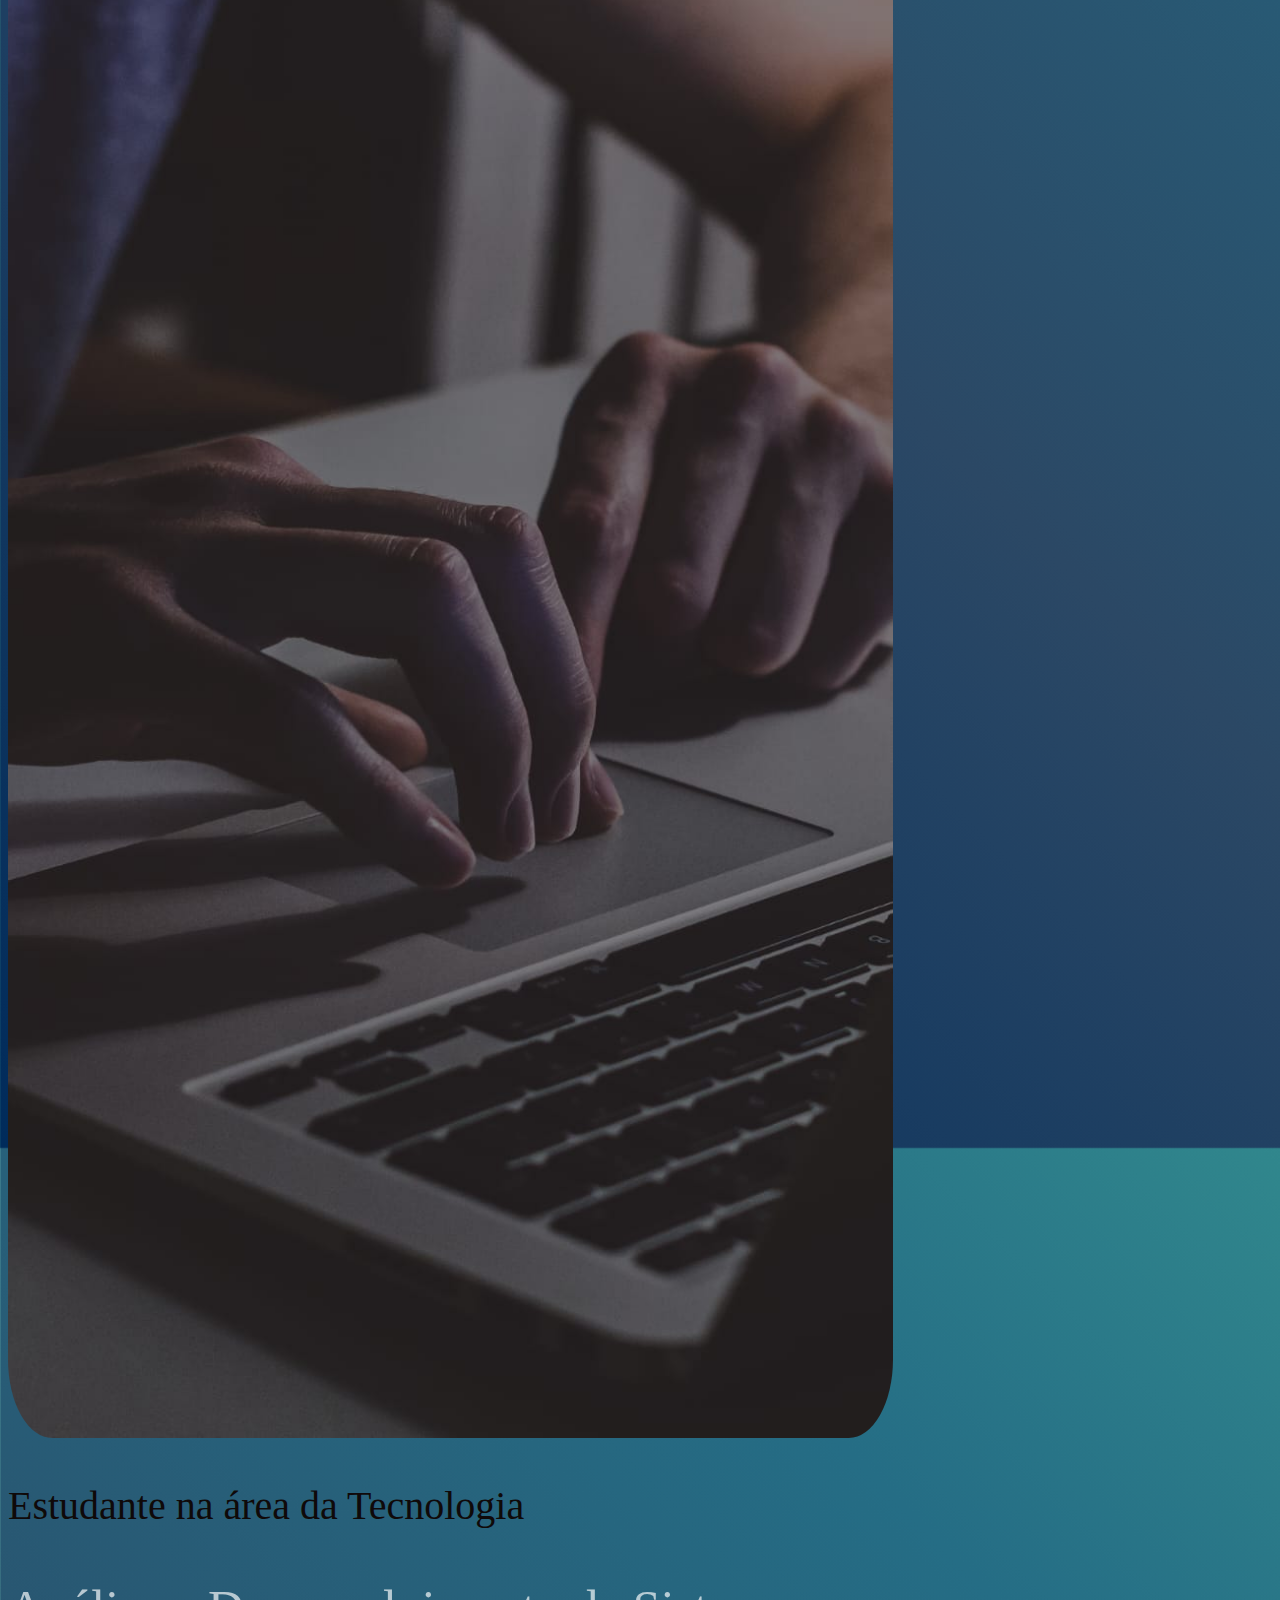
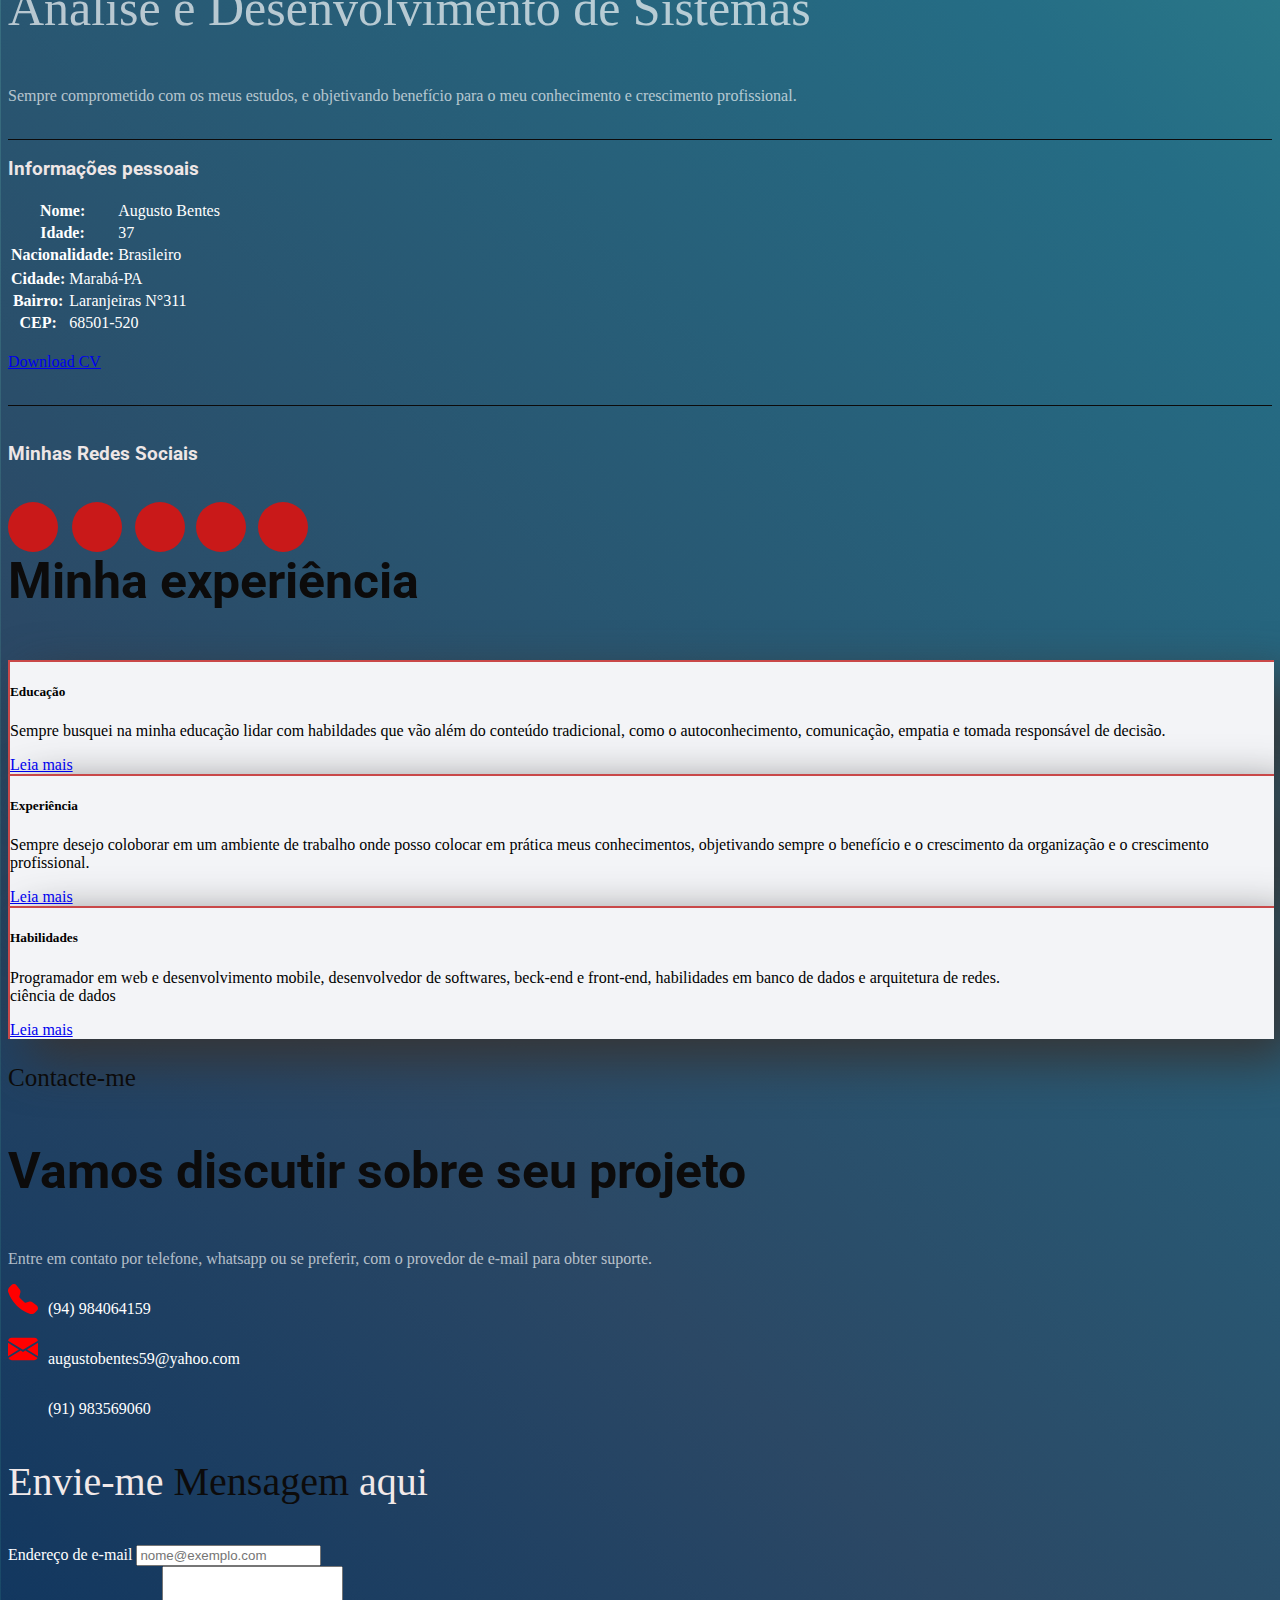
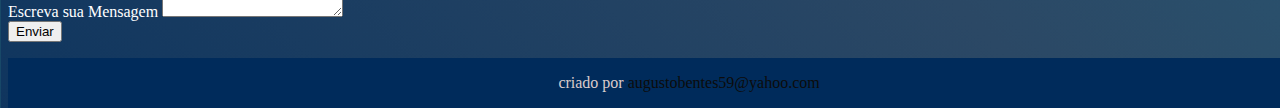
==== commit e14b7178: "alterei novamente" ====
--- a/index.html
+++ b/index.html
@@ -100,7 +100,7 @@
             </div>
             <div class="row">
                 <div class="col-md-6">
-                    <img  class="about-image" src="./augusto.jpg" alt="">
+                    <img  class="about-image" src="./img-1.png" alt="">
                 </div>
                 <div class="col-md-6">
                     <p class="a-name">Estudante na área da Tecnologia</p>
@@ -189,7 +189,7 @@
                         
                         <div class="card-body">
                           <h5 class="card-title">Educação</h5>
-                          <p class="card-text"> Sempre busquei na minha educação lidar com habildades que vão além do conteúdo tradicional, como o autoconhecimento, comonicação não-violenta, empatia e tomada responsável de decisão.</p>
+                          <p class="card-text"> Sempre busquei na minha educação lidar com habildades que vão além do conteúdo tradicional, como o autoconhecimento, comunicação, empatia e tomada responsável de decisão.</p>
                           <a href="educação.html" target="_blank" rel="external" class="btn btn-danger">Leia mais</a>
                         </div>
                       </div>
@@ -202,7 +202,7 @@
                         
                         <div class="card-body">
                           <h5 class="card-title">Experiência</h5>
-                          <p class="card-text">Sempre desejo coloborar em um ambiente de trabalho onde posso colocar em prática meus conhecimentos, objetivando sempre o benefício e o crescimento da organização e o crescimento proficional.</p>
+                          <p class="card-text">Sempre desejo coloborar em um ambiente de trabalho onde posso colocar em prática meus conhecimentos, objetivando sempre o benefício e o crescimento da organização e o crescimento profissional.</p>
                           <a href="experiencia.html" target="_blank" rel="external"  class="btn btn-danger">Leia mais</a>
                         </div>
                       </div>
@@ -214,7 +214,9 @@
                         
                         <div class="card-body">
                           <h5 class="card-title">Habilidades</h5>
-                          <p class="card-text"> Programador em web e desenvolvimento mobile, desevolvedor de softwares, desenvolvedor beck-end e front-end, habilidades em banco de dados e arquitetura de redes.</p>
+                          <p class="card-text"> Programador em web e desenvolvimento mobile, desenvolvedor de softwares, beck-end e front-end, habilidades em banco de dados e arquitetura de redes. <br> 
+                           ciência de dados 
+                          </p>
                           <a href="habilidades.html" target="_blank" rel="external" class="btn btn-danger">Leia mais</a>
                         </div>
                       </div>
@@ -264,7 +266,7 @@
                         <input type="email" class="form-control" id="exampleFormControlInput1" placeholder="nome@exemplo.com">
                       </div>
                       <div class="mb-3">
-                        <label for="exampleFormControlTextarea1" class="form-label">Exemplo de área de texto</label>
+                        <label for="exampleFormControlTextarea1" class="form-label">Escreva sua Mensagem</label>
                         <textarea class="form-control" id="exampleFormControlTextarea1" rows="3"></textarea>
                       </div>
                       <button class="btn btn-danger"> Enviar </button></div>
--- a/style.css
+++ b/style.css
@@ -1,5 +1,5 @@
 :root {
-    --primary: #c91919;
+    --primary: #0c0b0b;
     --secondary: #084177;
     --roboto:'Roboto', sans-serif;
     background: linear-gradient(45deg, #002B5B, #2B4865, #256D85, #3FA796, #8FE3CF);
@@ -43,7 +43,7 @@
     width: 90%;
     border-radius: 50%;
     overflow: hidden;
-    border: 10px solid #c91919;
+    border: 10px solid #0c0b0b;
     transform: rotate(5deg);
 }
 
@@ -74,14 +74,14 @@
     font-family: var(--roboto);
     color: var(--primary);
     text-align: center;
-    color: #c91919;
+    color: #0c0b0b;
 }
 
 .name-1 {
     font-size: 40px;
     font-family: var(--roboto);
     text-align: center;
-    color: #c91919;
+    color: #0c0b0b;
 }
 
 .name-2 {
@@ -102,7 +102,7 @@
     font-size: 40px;
     font-family: var(--roboto);
     text-align: center;
-    color: #c91919;
+    color: #0c0b0b;
 }
 
 
@@ -130,7 +130,7 @@
 }
 
 .lg-title {
-    color: #c91919;
+    color: #0c0b0b;
     font-size: 50px;
     font-family: var(--roboto);
 }
@@ -146,7 +146,7 @@
 }
 
 .a-name {
-    color: #c91919;
+    color: #0f0909;
     font-size: 40px;
 }
 
@@ -167,13 +167,13 @@
 .line {
     width: 100%;
     height: 1px;
-    background-color: #c91919;
+    background-color: #0c0b0b;
 }
 
 .line-1 {
     width: 100%;
     height: 1px;
-    background-color: #c91919;
+    background-color: #0c0b0b;
 }
 
 table {
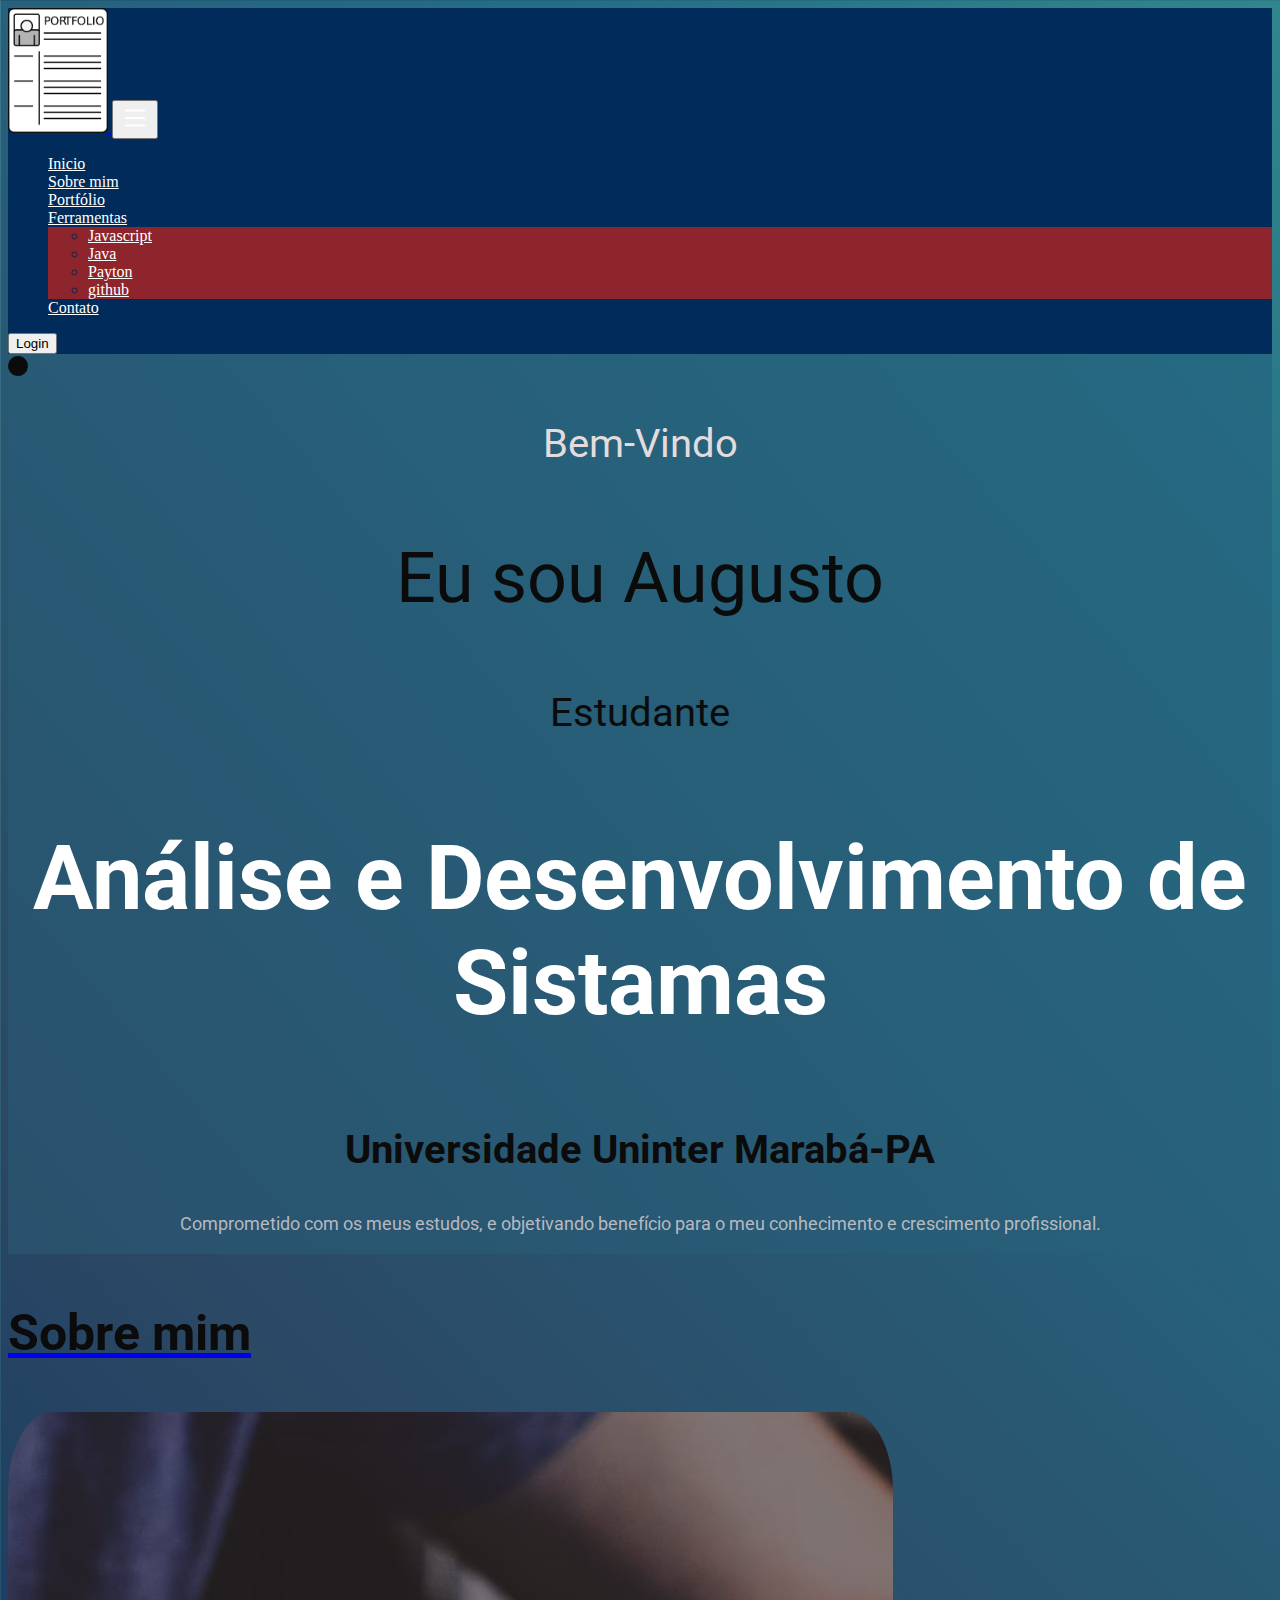
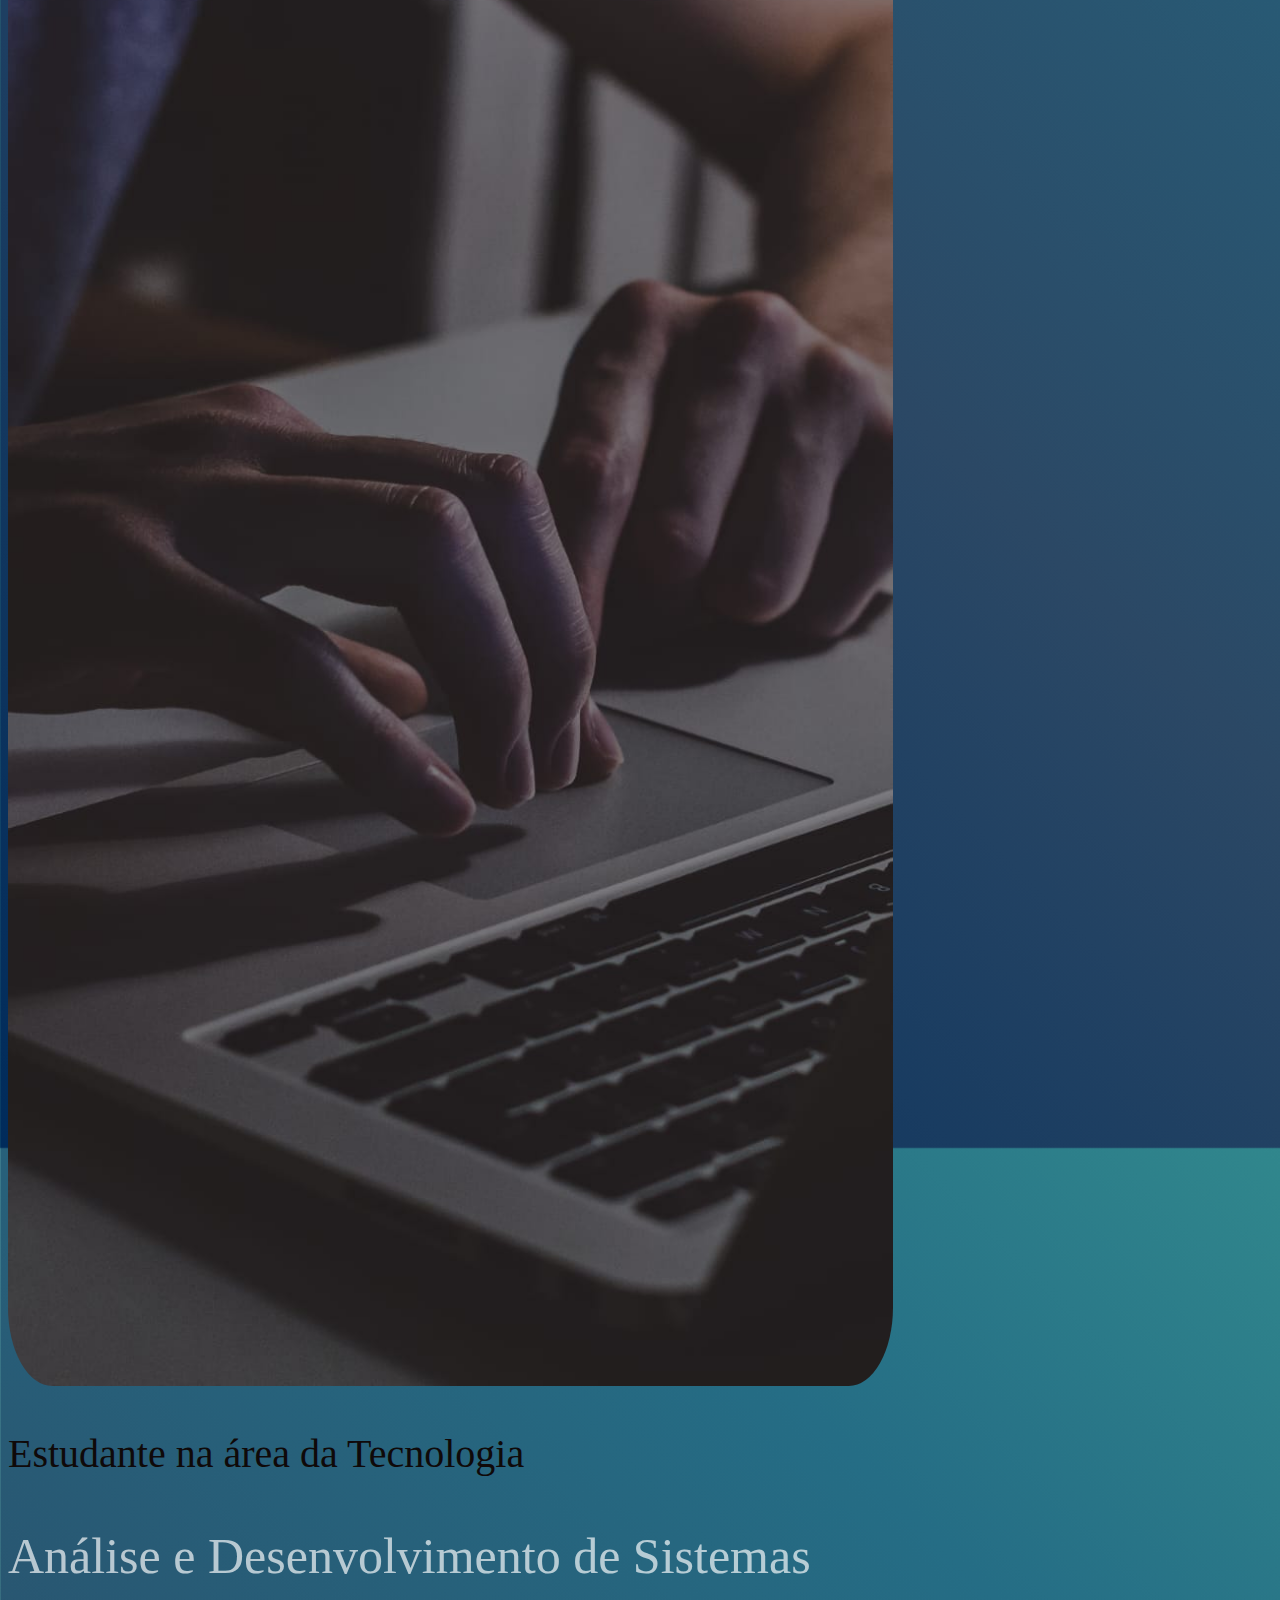
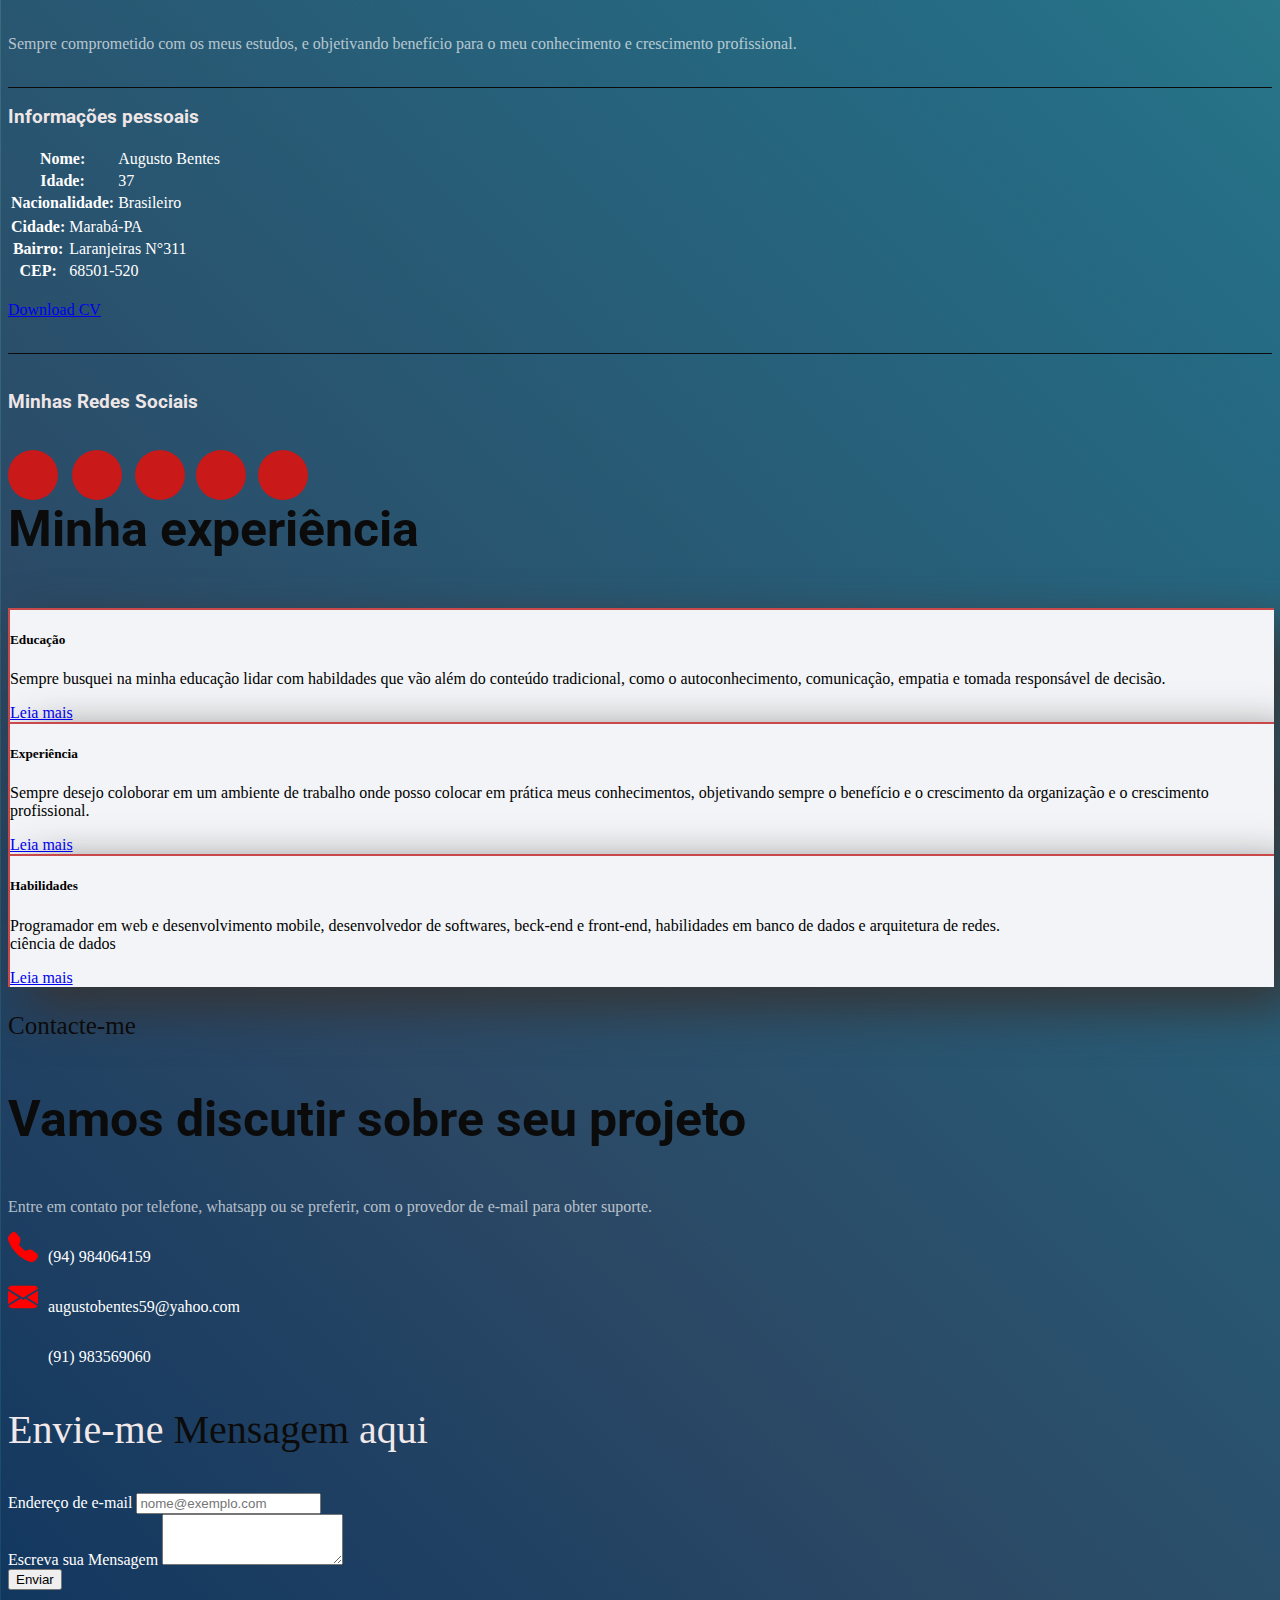
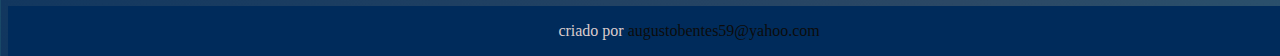
==== commit 6b83b278: "adicionei" ====
--- a/index.html
+++ b/index.html
@@ -54,19 +54,17 @@
                         <a class="nav-link " href="#" tabindex="-1" aria-disabled="true">Contato</a>
                       </li>
                     </ul>
-                    <!--  -->
+                    <!-- botão de login -->
                     <button class="btn btn-danger">Login</button>
-                    <!--  -->
+                    <!-- botão de login -->
                   </div>
                 </div>
             </nav>
         </div>
     </div>
-
     <!-- barra de navegação -->
 
     <!-- controle deslizante -->
-    
     <div class="row slider">
         <div class="col-10 mx-auto"> 
             <div class="row">
@@ -91,12 +89,11 @@
         <div class="col-11 mx-auto" >
             <div class="row">
                 <div class="col-md-6">
-                    <h3 class="lg-title">Sobre mim</h3>
-                    <p class="text">Olá meu nome é Augusto! Sou Estudante na área da Tecnologia, faço graduação em Análise e Desenvolvimento de Sistemas, tenho objetivos em ser um bom programador e desenvolvedor, focado na criação de aplicativos e sites fáceis de usar, sou apaixonado por construir softwares de excelência que melhorem a vida das pessoas, e de suas empresas ou organizações etc...</p>
-                    
-                </div>
-
-            <!-- sobre mim -->
+                    <a href="sobre-mim.html" target="_blank" rel="external" class="btn btn-danger"><h3 class="lg-title">Sobre mim</h3></a>
+                    <p></p>
+                </div>
+
+            <!-- informações pessoais e minhas redes sociais -->
             </div>
             <div class="row">
                 <div class="col-md-6">
@@ -175,7 +172,7 @@
             </div>
         </div>
     </div>
-    <!-- sobre mim -->
+    <!-- informações pessoais e minhas redes sociais -->
     
     <!-- experiência -->
     <div class="row exper mt-5">
--- a/style.css
+++ b/style.css
@@ -1,3 +1,4 @@
+/* estilização do fundo do site */
 :root {
     --primary: #0c0b0b;
     --secondary: #084177;
@@ -6,14 +7,14 @@
     background-size: 300% 300%;
     animation: colors 10s ease infinite;
 }
-
+/* estilização do corpo */
 body {
     background-color: var(--secondary);
     height: 100vh;
     overflow-x: hidden;
 }
 
-
+/* estilização das fontes */
 .main-navbar {
     background-color: #002B5B;
 }
@@ -122,8 +123,6 @@
     }
 }
 
-/* about */
-
 .sm-title {
     color: var(--primary);
     font-size: 25px;
@@ -185,7 +184,7 @@
     color: rgb(238, 230, 230);
 
 }
-
+/* estilização do cartões */
 .card {
    background: #f3f4f7; 
    border-top: 2px solid rgba(185, 10, 10, 0.733);
@@ -237,7 +236,7 @@
  .footer a span {
      color: var(--primary);
  }
-
+/* estilização do ícone facebook */
  .face {
     position: absolute; 
     width: 20px;
@@ -270,7 +269,7 @@
  .face a:hover > i {
     transform: scale(1.6) rotate(25deg);
  }
-
+/* estilização do ícone instagram */
  .ins {
     position: absolute; 
     width: 20px;
@@ -302,7 +301,7 @@
 .ins a:hover > i {
     transform: scale(1.6) rotate(25deg);
  }
-
+/* estilização do ícone linkedin */
 .In {
     position: absolute; 
     width: 20px;
@@ -334,7 +333,7 @@
 .In a:hover > i {
     transform: scale(1.6) rotate(25deg);
  }
-
+/* estilização do ícone twitter */
 .twi {
     position: absolute; 
     width: 20px;
@@ -366,7 +365,7 @@
 .twi a:hover > i {    
     transform: scale(1.6) rotate(25deg);
  }
-
+/* estilização do ícone github */
  .git {
     position: absolute; 
     width: 20px;
@@ -413,7 +412,7 @@
     
 }
 .mb-0{
-    font-size: 50px; 
+    font-size: 60px; 
     text-align: center;
 }
 
@@ -424,3 +423,13 @@
     font-size: 35px;
     color: #c91919;
 }
+
+.jumbotron-heading-1{
+    color: #c91919;
+    font-size: 60px;
+}
+
+.btn-darky {
+
+    background: #c91919;
+ }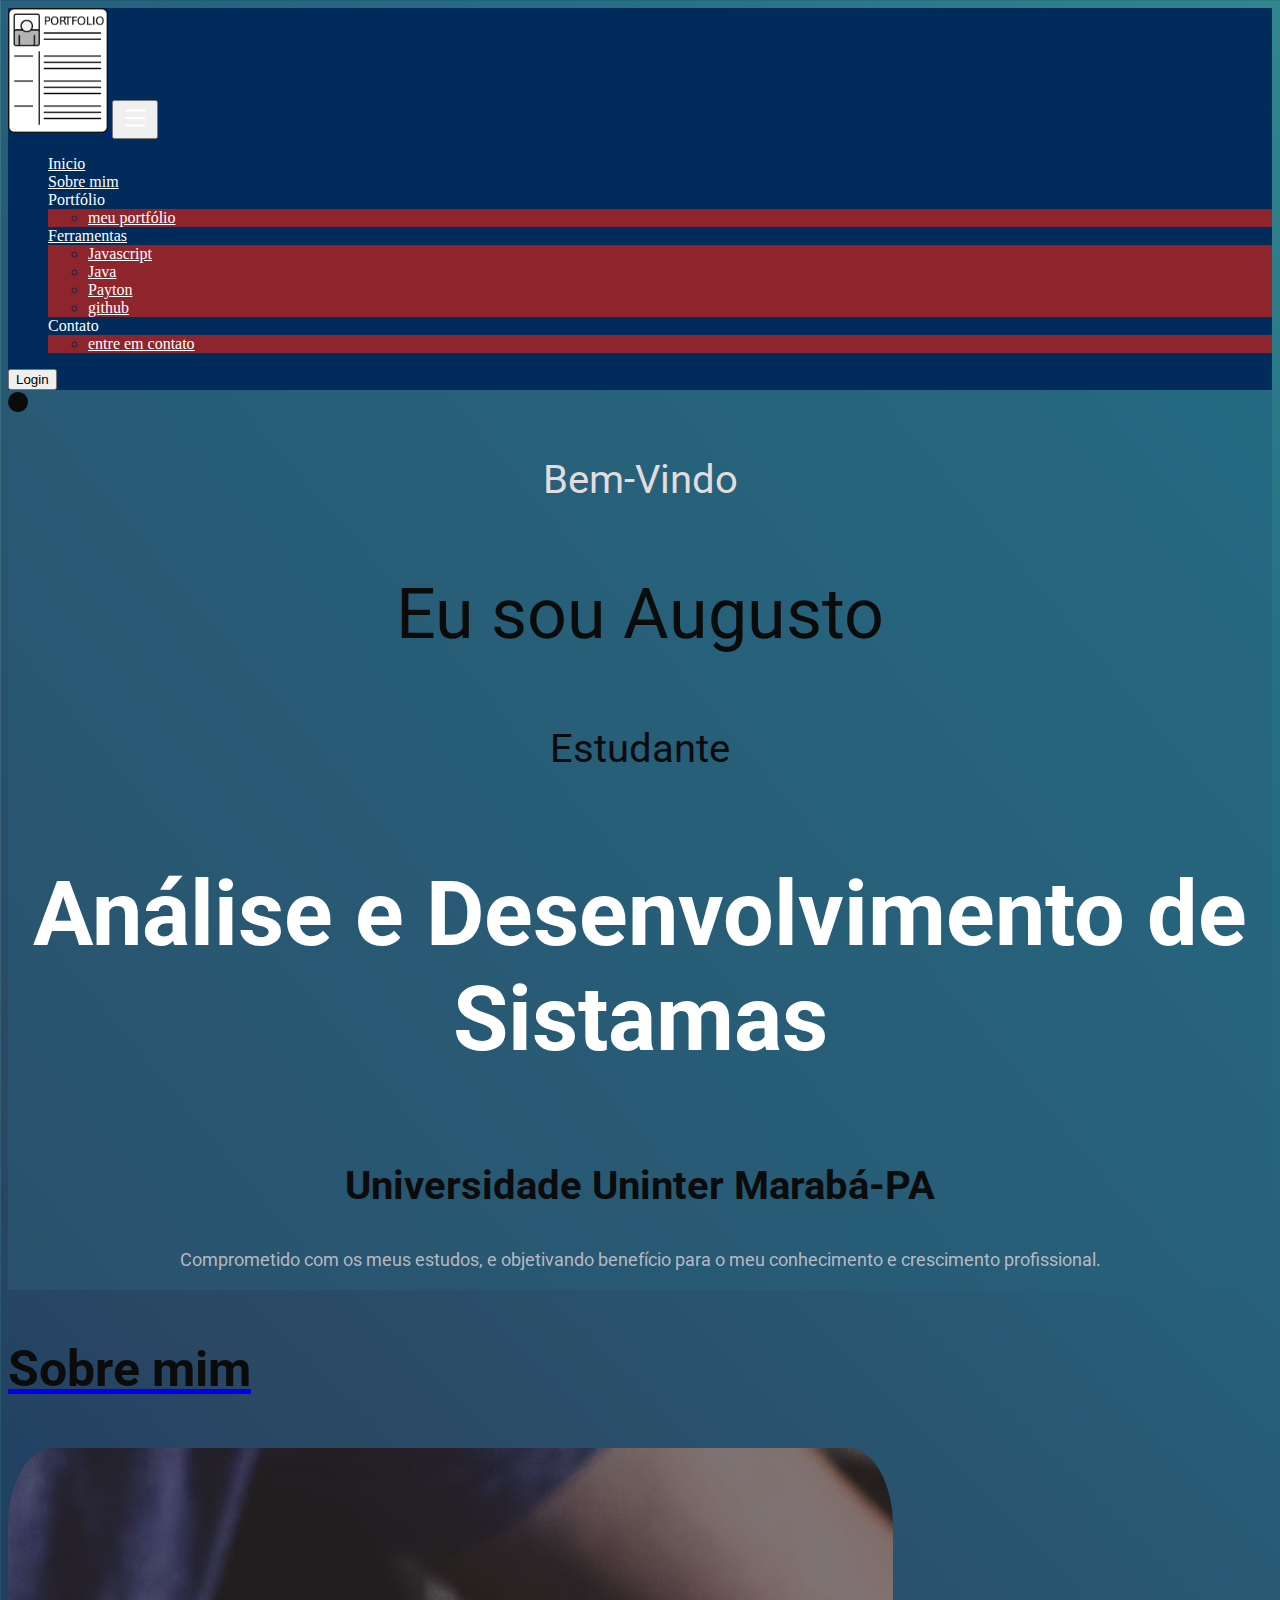
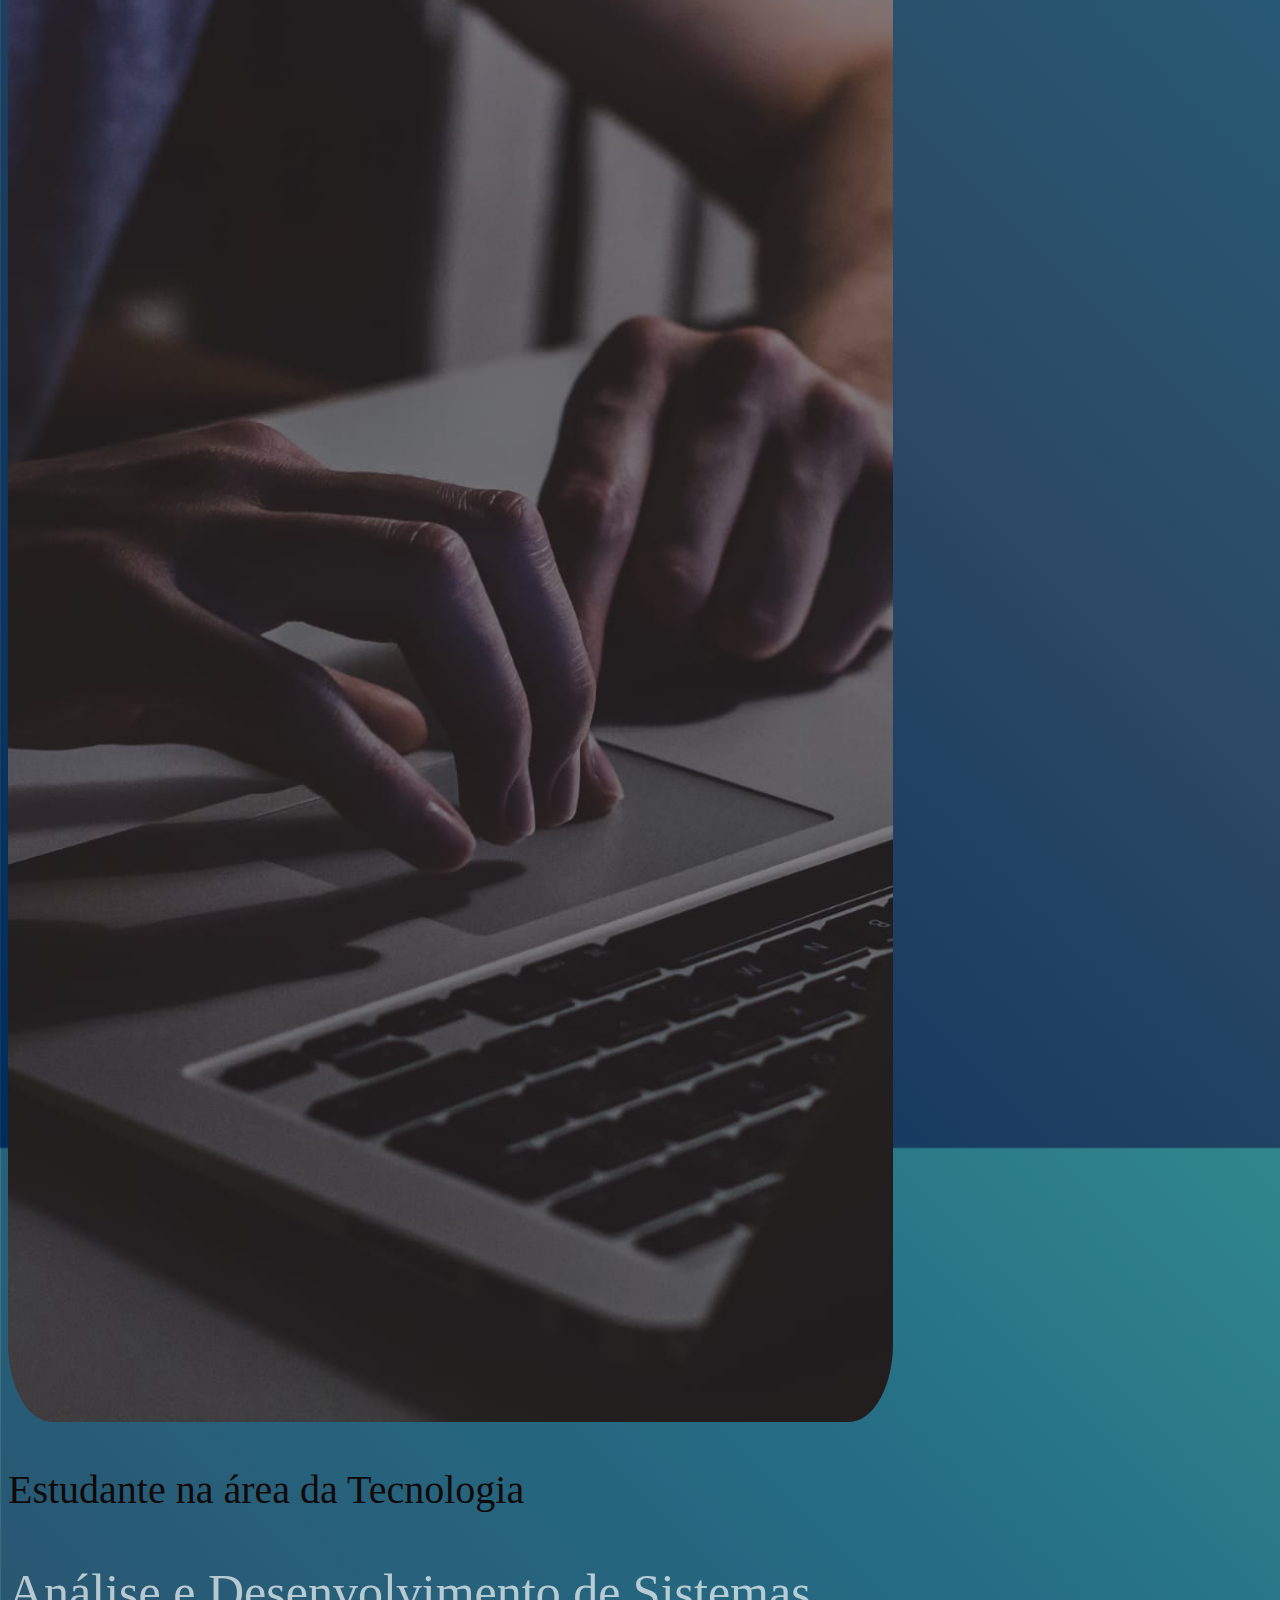
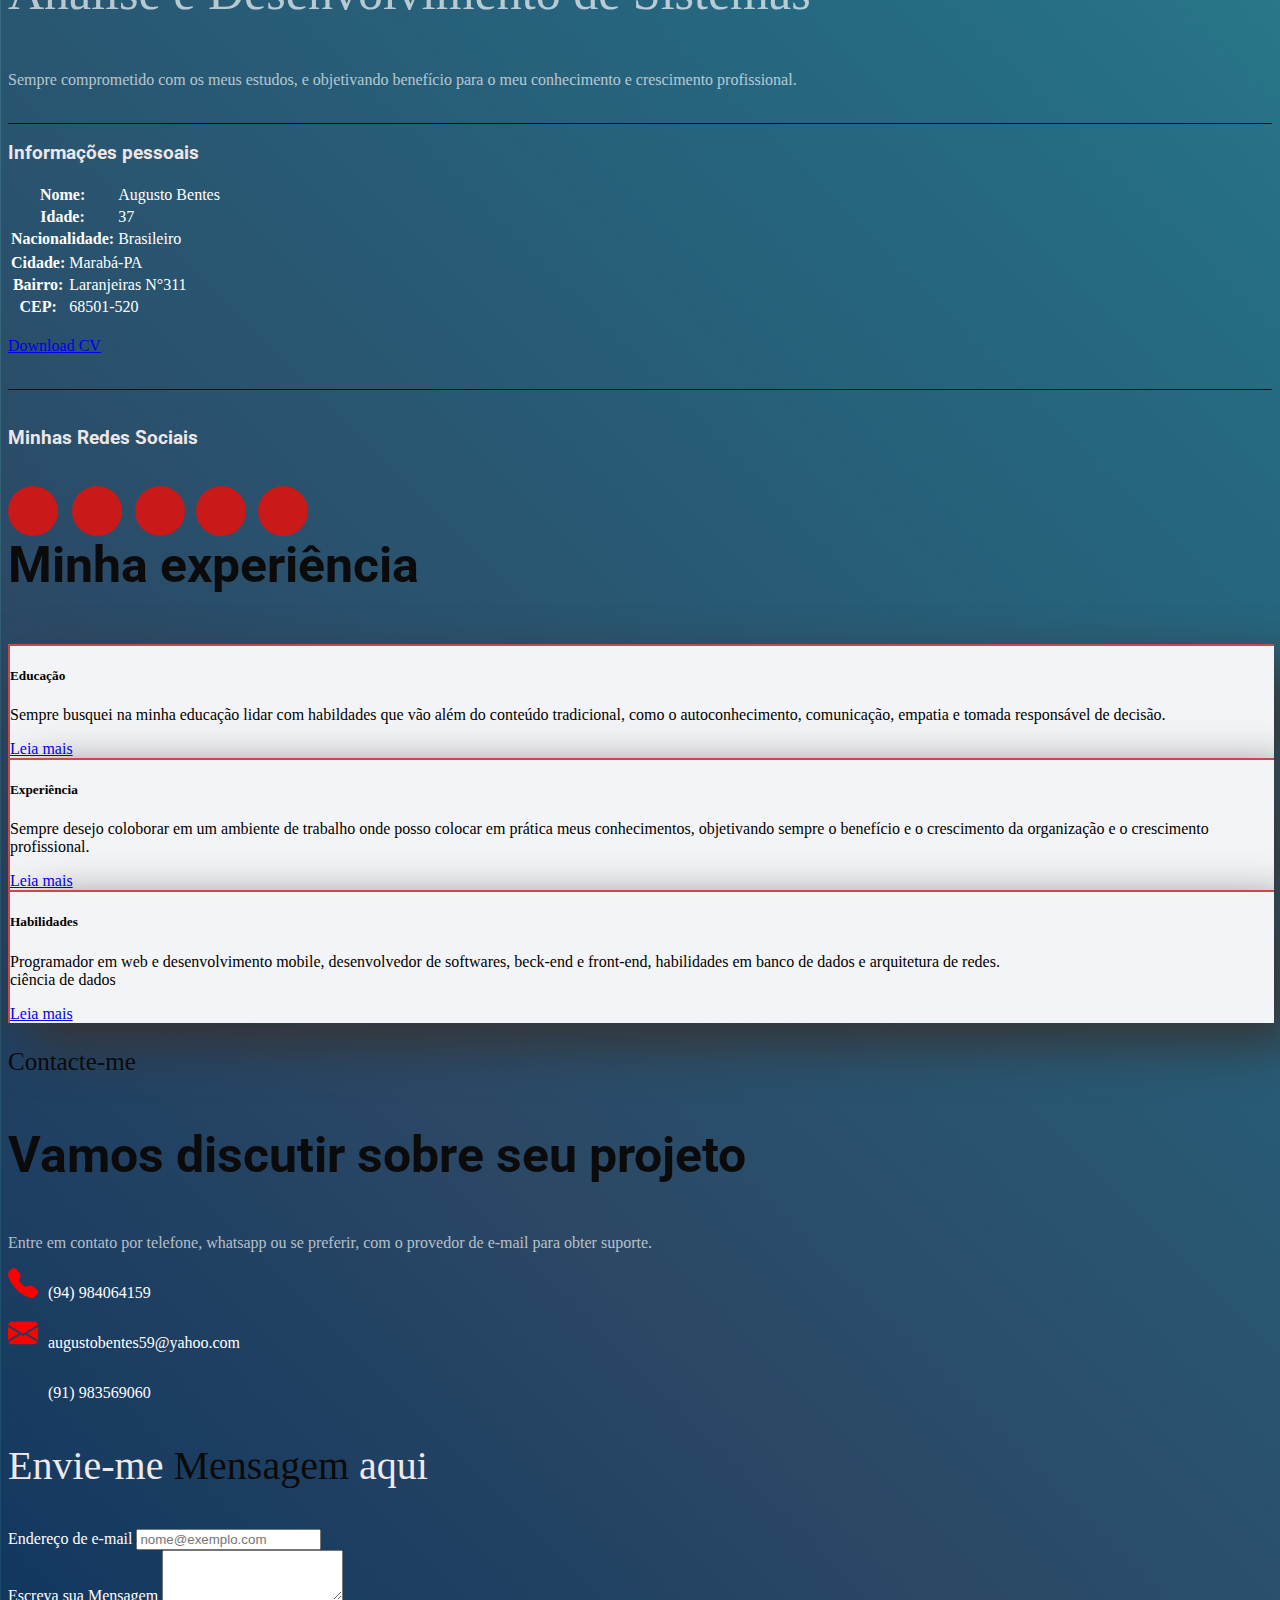
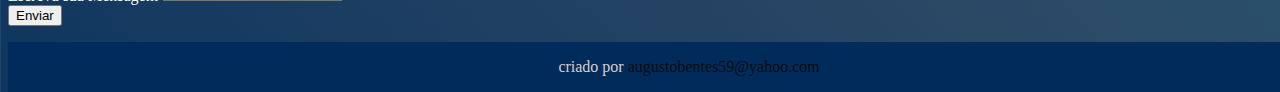
==== commit da72dea7: "completo" ====
--- a/index.html
+++ b/index.html
@@ -36,8 +36,11 @@
                       <li class="nav-item">
                         <a class="nav-link active" aria-current="page" href="#">Sobre mim</a>
                       </li>
-                      <li class="nav-item">
-                        <a class="nav-link active" aria-current="page" href="#">Portfólio</a>
+                      <li class="nav-item dropdown">
+                        <a class="nav-link dropdown-toggle"  role="button" data-bs-toggle="dropdown">Portfólio</a>
+                        <ul class="dropdown-menu" aria-labelledby="navbarDropdown">
+                            <li><a class="dropdown-item" href="portfolio.html"target="_blank" rel="external">meu portfólio</a></li> 
+                          </ul>
                       </li>
                       
                       <li class="nav-item dropdown">
@@ -50,8 +53,12 @@
                           <li><a class="dropdown-item" href="#">github</a></li>
                         </ul>
                       </li>
-                      <li class="nav-item">
-                        <a class="nav-link " href="#" tabindex="-1" aria-disabled="true">Contato</a>
+                      <li class="nav-item dropdown">
+                        <a class="nav-link dropdown-toggle"  role="button" data-bs-toggle="dropdown">Contato</a> 
+
+                        <ul class="dropdown-menu" aria-labelledby="navbarDropdown">
+                            <li><a class="dropdown-item" href="formulario.html"target="_blank" rel="external">entre em contato</a></li>  
+                          </ul>
                       </li>
                     </ul>
                     <!-- botão de login -->
